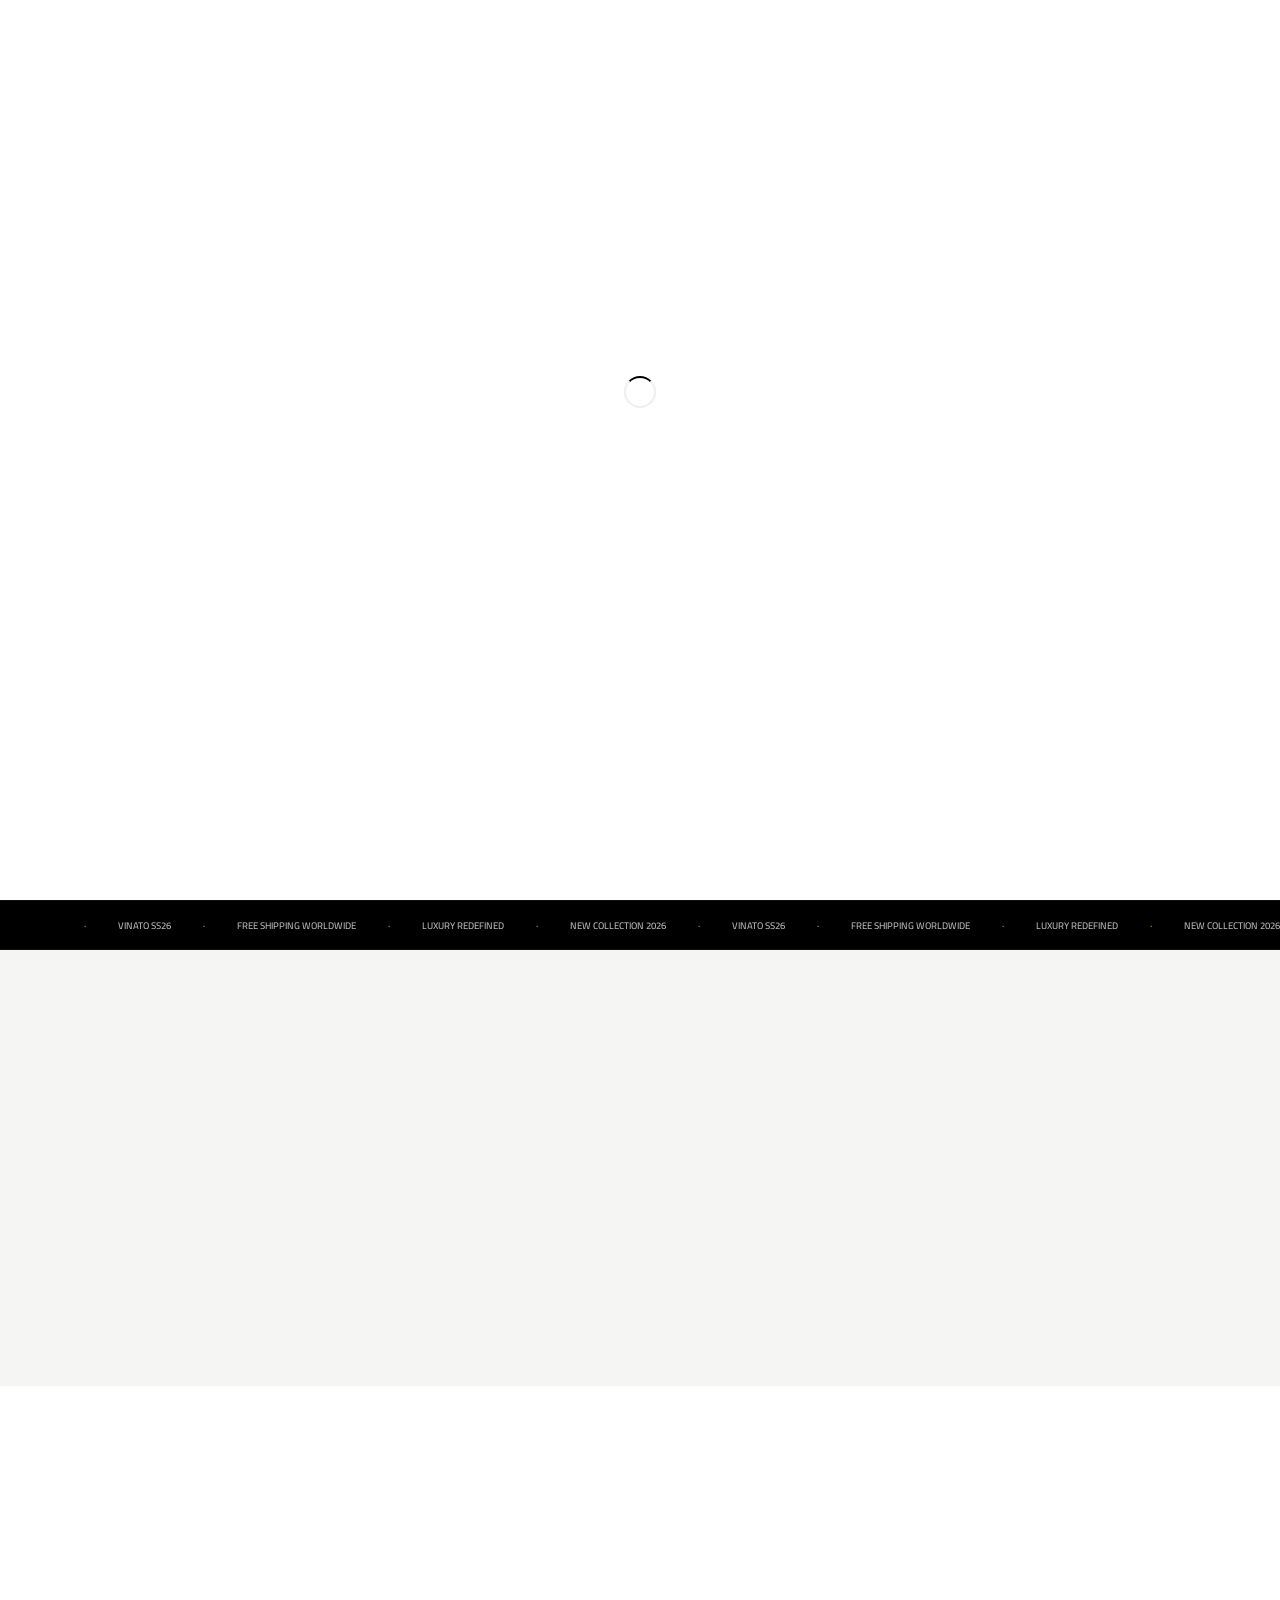
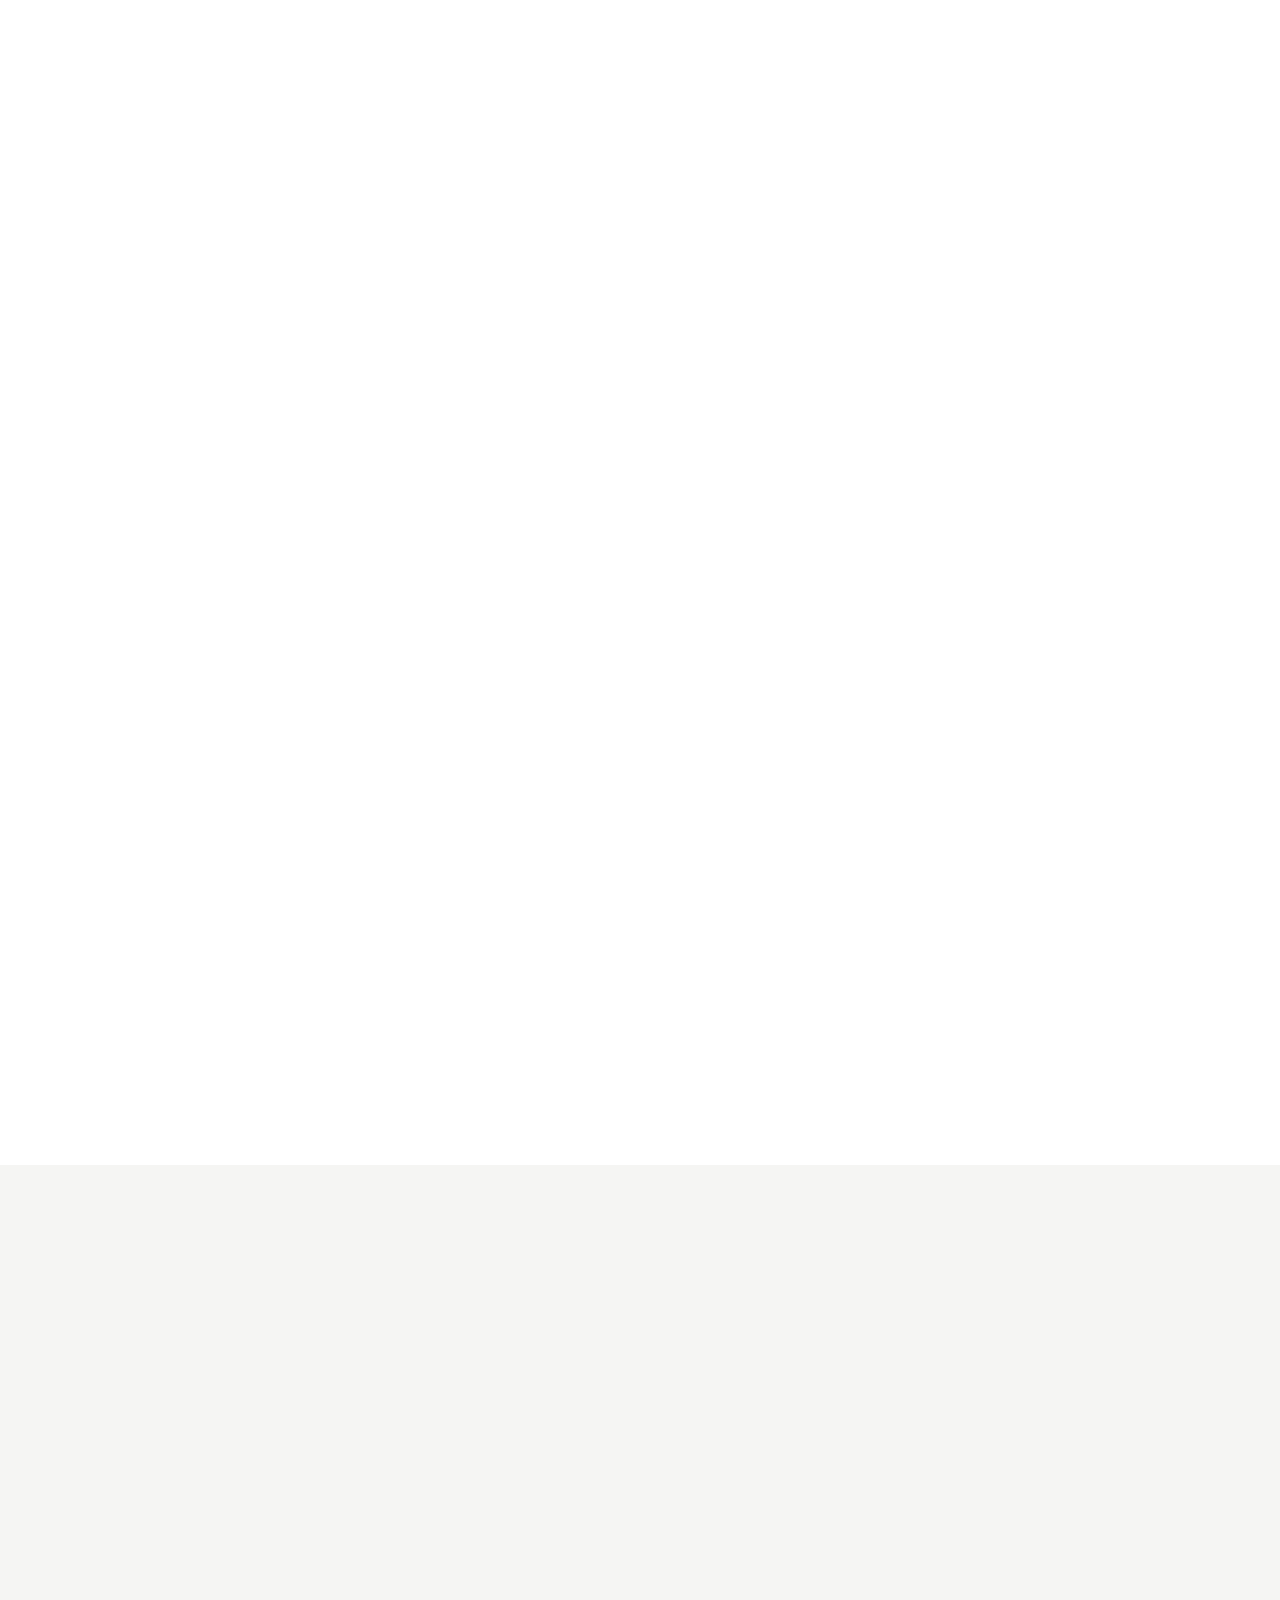
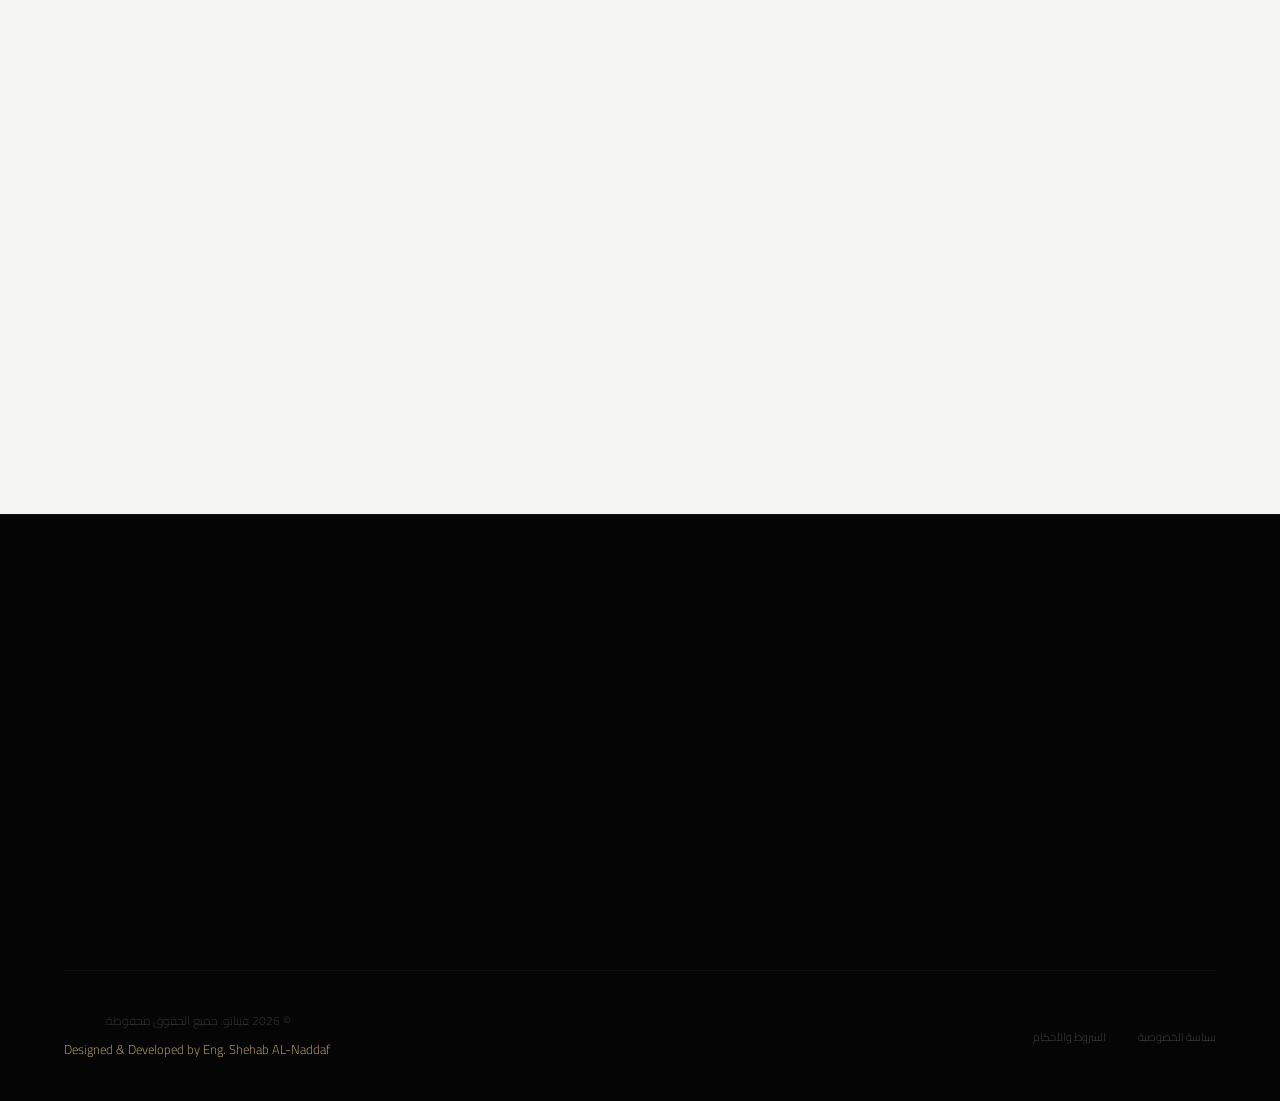
==== store/index.html @ 5a76e4df "fix: global layout improvements, adaptive image support, and navbar refactor" ====
<!DOCTYPE html>
<html lang="en">
<head>
  <meta charset="UTF-8" />
  <meta name="viewport" content="width=device-width, initial-scale=1.0" />
  <meta name="description" content="Vinato — Premium luxury fashion. Discover the new collection of minimalist, elevated wardrobe essentials for men and women." />
  <title>VINATO — Luxury Fashion</title>
  <link rel="preconnect" href="https://fonts.googleapis.com" />
  <link rel="preconnect" href="https://fonts.gstatic.com" crossorigin />
  <link href="https://fonts.googleapis.com/css2?family=Cormorant+Garamond:ital,wght@0,300;0,400;0,600;1,300;1,400&family=Montserrat:wght@300;400;500;600&family=Great+Vibes&family=Cairo:wght@400;500;600;700&display=swap" rel="stylesheet" />
  <link rel="stylesheet" href="css/styles.css" />
  <link rel="preload" as="image" href="images/optimized/hero_bg.webp">
  <style>
    html.lenis { height: auto; }
    .lenis.lenis-smooth { scroll-behavior: auto; }
    .lenis.lenis-smooth [data-lenis-prevent] { overscroll-behavior: contain; }
    .lenis.lenis-stopped { overflow: hidden; }
  </style>
</head>
<body data-barba="wrapper">

  <div class="intro-loader" id="introLoader">
    <div class="intro-spinner"></div>
    <div class="intro-logo">
      <h1 class="handwritten">Vinato</h1>
      <span class="logo-sub">CLOTHING</span>
    </div>
  </div>

  <div class="custom-cursor" id="customCursor"></div>

  <nav class="navbar" id="navbar">
    <div class="nav-inner">
      <div class="nav-links nav-left">
        <a href="/store/index.html" class="nav-link active" data-i18n="nav.home">Home</a>
        <a href="/store/shop.html" class="nav-link" data-i18n="nav.shop">Shop</a>
      </div>
      <a href="/store/index.html" class="nav-logo">VINATO</a>
      <div class="nav-links nav-right">
        <a href="/store/lookbook.html" class="nav-link" data-i18n="nav.lookbook">Lookbook</a>
        <a href="#footer" class="nav-link" data-i18n="nav.contact">Contact</a>
        
      </div>
      <button class="lang-toggle" id="langToggle" onclick="toggleLang()" aria-label="Switch language">EN</button><button class="nav-toggle" id="navToggle" aria-label="Toggle menu">
        <span></span><span></span><span></span>
      </button>
    </div>
    <!-- Mobile drawer -->
    <div class="mobile-menu" id="mobileMenu">
      <a href="/store/shop.html?sort=new" class="mobile-link" data-i18n="nav.new_collection">New Collection</a>
      <div class="mobile-dropdown">
        <button class="mobile-link mobile-dropdown-btn"><span data-i18n="nav.men">Men</span> <span>+</span></button>
        <div class="mobile-dropdown-content">
          <a href="/store/shop.html?gender=men&cat=jackets" data-i18n="nav.men.jackets">Jackets</a>
          <a href="/store/shop.html?gender=men&cat=shirts" data-i18n="nav.men.shirts">Shirts</a>
          <a href="/store/shop.html?gender=men&cat=sweaters" data-i18n="nav.men.sweaters">Sweaters</a>
          <a href="/store/shop.html?gender=men&cat=pants" data-i18n="nav.men.pants">Pants</a>
          <a href="/store/shop.html?gender=men&cat=suits" data-i18n="nav.men.suits">Suits</a>
          <a href="/store/shop.html?gender=men&cat=accessories" data-i18n="nav.men.accessories">Accessories</a>
          <a href="/store/shop.html?gender=men&cat=pajamas" data-i18n="nav.men.pajamas">Pajamas</a>
          <a href="/store/shop.html?gender=men&cat=underwear" data-i18n="nav.men.underwear">Underwear</a>
          <a href="/store/shop.html?gender=men&cat=shoes" data-i18n="nav.men.boots">Boots</a>
        </div>
      </div>
      <div class="mobile-dropdown">
        <button class="mobile-link mobile-dropdown-btn"><span data-i18n="nav.women">Women</span> <span>+</span></button>
        <div class="mobile-dropdown-content">
          <a href="/store/shop.html?gender=women&cat=jackets" data-i18n="nav.women.jackets">Jackets</a>
          <a href="/store/shop.html?gender=women&cat=shirts" data-i18n="nav.women.shirts">Shirts</a>
          <a href="/store/shop.html?gender=women&cat=sweaters" data-i18n="nav.women.sweaters">Sweaters</a>
          <a href="/store/shop.html?gender=women&cat=pants" data-i18n="nav.women.pants">Pants</a>
          <a href="/store/shop.html?gender=women&cat=dresses" data-i18n="nav.women.dresses">Dresses</a>
          <a href="/store/shop.html?gender=women&cat=accessories" data-i18n="nav.women.accessories">Accessories</a>
          <a href="/store/shop.html?gender=women&cat=pajamas" data-i18n="nav.women.pajamas">Pajamas</a>
          <a href="/store/shop.html?gender=women&cat=underwear" data-i18n="nav.women.underwear">Underwear</a>
          <a href="/store/shop.html?gender=women&cat=shoes" data-i18n="nav.women.boots">Boots</a>
        </div>
      </div>
      <a href="/store/shop.html?sale=true" class="mobile-link" style="color: var(--gold);" data-i18n="nav.sale">Sale</a>
      <a href="/store/lookbook.html" class="mobile-link" data-i18n="nav.lookbook">Lookbook</a>
      <a href="#footer" class="mobile-link" data-i18n="nav.contact">Contact</a>
    </div>
  </nav>

  <main data-barba="container" data-barba-namespace="home">

  <section class="hero" id="hero">
    <div class="hero-bg" style="background-image: url('images/optimized/hero_unisex.png.webp');"></div>
    <div class="hero-overlay"></div>
    <div class="hero-content">
      <div class="hero-logo reveal-up">VINATO</div>
      <p class="hero-tagline reveal-up delay-1" data-i18n="footer.tagline">Where Silence Meets Style</p>
    </div>
    <div class="hero-scroll-hint">
      <span class="scroll-label" data-i18n="scroll">SCROLL</span>
      <div class="scroll-line"></div>
    </div>
  </section>

  <div class="marquee-wrap">
    <div class="marquee-track">
      <span>NEW COLLECTION 2026</span><span class="dot">·</span>
      <span>LUXURY REDEFINED</span><span class="dot">·</span>
      <span>FREE SHIPPING WORLDWIDE</span><span class="dot">·</span>
      <span>VINATO SS26</span><span class="dot">·</span>
      <span>NEW COLLECTION 2026</span><span class="dot">·</span>
      <span>LUXURY REDEFINED</span><span class="dot">·</span>
      <span>FREE SHIPPING WORLDWIDE</span><span class="dot">·</span>
      <span>VINATO SS26</span><span class="dot">·</span>
    </div>
  </div>

  <section class="section collection-section" id="new-collection">
    <div class="section-header reveal-up">
      <span class="section-label" data-i18n="section.ss26">SS 2026</span>
      <h2 class="section-title" data-i18n="section.new_collection">New Collection</h2>
      <p class="section-desc" data-i18n="section.new_desc">Stripped of excess. Refined by purpose. Pieces built for those who speak through silence.</p>
    </div>
    <div class="collection-grid" id="collectionGrid">
      <!-- Dynamic featured products will be loaded here -->
    </div>
    </div>
  </section>

  <section class="editorial-split" id="editorialSection">
    <div class="editorial-image reveal-left" id="editorialImageWrap">
      <img src="images/optimized/hero_bg.webp" alt="Vinato Editorial" loading="lazy" id="editorialImg" />
      <div class="editorial-img-overlay"></div>
    </div>
    <div class="editorial-text reveal-right">
      <span class="section-label gold" data-i18n="section.philosophy">Our Philosophy</span>
      <h2 class="editorial-title" data-i18n="section.story.title" id="editorialTitle">The Art of<br/><em>Disappearing</em></h2>
      <p class="editorial-body" data-i18n="section.story.body" id="editorialBody">Vinato was born from the belief that true luxury is restraint. Every piece is crafted to whisper — never shout. No logos. No excess.</p>
      <div id="editorialProductInfo" style="display:none; margin:16px 0;">
        <div id="editorialProductName" style="font-family:'Cormorant Garamond',serif; font-size:1.3rem; font-weight:600; margin-bottom:4px;"></div>
        <div id="editorialProductPrice" style="font-size:1rem; color:#d4af37;"></div>
      </div>
      <a href="#" class="btn btn-primary" data-i18n="section.story.btn">Discover Our Story</a>
    </div>
  </section>

  <section class="section best-sellers-section" id="best-sellers">
    <div class="section-header reveal-up">
      <span class="section-label" data-i18n="section.most_loved">Most Loved</span>
      <h2 class="section-title" data-i18n="section.best_sellers">Best Sellers</h2>
    </div>
    <div class="bestsellers-grid" id="bestsellersGrid">
      <a href="shop.html?gender=women&cat=accessories" class="bs-card reveal-up">
        <div class="bs-img-wrap skeleton">
          <img src="images/optimized/best_sellers.webp" data-src="images/optimized/best_sellers.webp" alt="Minimal Leather Tote" class="lazy-image blur-load" loading="lazy">
        </div>
        <div class="bs-info">
          <div><h3 class="bs-name">Minimal Leather Tote</h3><p class="bs-cat">Women / Accessories</p></div>
          <span class="bs-price">$650</span>
        </div>
      </a>
      <a href="shop.html?gender=women&cat=sweaters" class="bs-card reveal-up delay-1">
        <div class="bs-img-wrap"><img src="images/optimized/best_sellers.webp" alt="Cashmere Turtleneck" loading="lazy"/></div>
        <div class="bs-info">
          <div><h3 class="bs-name">Cashmere Turtleneck</h3><p class="bs-cat">Women / Knitwear</p></div>
          <span class="bs-price">$480</span>
        </div>
      </a>
    </div>
  </section>

  <section class="section" id="site-showcase" style="display:none; padding-bottom:0;">
    <div class="section-header reveal-up">
      <span class="section-label gold">Featured Showcase</span>
      <h2 class="section-title">Exclusive Highlights</h2>
    </div>
    <div class="bs-grid" id="showcase-grid"></div>
  </section>

  <section class="section instagram-section" id="instagram">
    <div class="section-header reveal-up">
      <span class="section-label gold" id="instaHandle">@vinatostudio</span>
      <h2 class="section-title" data-i18n="section.follow">Follow Our World</h2>
    </div>
    <div class="instagram-grid">
      <div class="ig-item ig-item--large reveal-left skeleton">
        <img src="images/optimized/instagram_grid.webp" data-src="images/optimized/instagram_grid.webp" alt="Instagram 1" class="lazy-image blur-load" loading="lazy" />
        <div class="ig-overlay"><div class="ig-icon"><svg viewBox="0 0 24 24" fill="none" stroke="currentColor" stroke-width="1.5"><rect x="2" y="2" width="20" height="20" rx="5" ry="5"/><circle cx="12" cy="12" r="5"/><circle cx="17.5" cy="6.5" r="1" fill="currentColor" stroke="none"/></svg></div></div>
      </div>
      <div class="ig-item reveal-up skeleton">
        <img src="images/optimized/instagram_grid.webp" data-src="images/optimized/instagram_grid.webp" alt="Instagram 2" class="lazy-image blur-load" loading="lazy" />
        <div class="ig-overlay"><div class="ig-icon"><svg viewBox="0 0 24 24" fill="none" stroke="currentColor" stroke-width="1.5"><rect x="2" y="2" width="20" height="20" rx="5" ry="5"/><circle cx="12" cy="12" r="5"/></svg></div></div>
      </div>
      <div class="ig-item reveal-right skeleton">
        <img src="images/optimized/instagram_grid.webp" data-src="images/optimized/instagram_grid.webp" alt="Instagram 3" class="lazy-image blur-load" loading="lazy" />
        <div class="ig-overlay"><div class="ig-icon"><svg viewBox="0 0 24 24" fill="none" stroke="currentColor" stroke-width="1.5"><rect x="2" y="2" width="20" height="20" rx="5" ry="5"/><circle cx="12" cy="12" r="5"/></svg></div></div>
      </div>
    </div>
  </section>


  <footer class="footer" id="footer">
    <div class="footer-centered-wrap">
      <div class="footer-brand reveal-up">
        <div class="footer-logo">VINATO</div>
        <p class="footer-tagline" data-i18n="footer.tagline">Where Silence Meets Style</p>
        
        <div class="footer-contact-info">
          <a href="tel:+12125551234" class="footer-dynamic-phone" id="footerPhone">+1 (212) 555-1234</a>
          <span class="dot">·</span>
          <a href="mailto:hello@vinato.com" class="footer-link">hello@vinato.com</a>
        </div>

        <div class="social-links">
          <a href="https://www.instagram.com" target="_blank" rel="noopener" aria-label="Instagram" class="social-link" id="footerInsta">
            <svg viewBox="0 0 24 24" fill="none" stroke="currentColor" stroke-width="1.5"><rect x="2" y="2" width="20" height="20" rx="5" ry="5"/><circle cx="12" cy="12" r="5"/><circle cx="17.5" cy="6.5" r="1" fill="currentColor" stroke="none"/></svg>
          </a>
          <a href="https://wa.me/+12125551234" target="_blank" rel="noopener" aria-label="WhatsApp" class="social-link" id="footerWhatsapp">
            <svg viewBox="0 0 24 24" fill="none" stroke="currentColor" stroke-width="1.5"><path d="M17.472 14.382c-.297-.149-1.758-.867-2.03-.967-.273-.099-.471-.148-.67.15-.197.297-.767.966-.94 1.164-.173.199-.347.223-.644.075-.297-.15-1.255-.463-2.39-1.475-.883-.788-1.48-1.761-1.653-2.059-.173-.297-.018-.458.13-.606.134-.133.298-.347.446-.52.149-.174.198-.298.298-.497.099-.198.05-.371-.025-.52-.075-.149-.669-1.612-.916-2.207-.242-.579-.487-.5-.669-.51-.173-.008-.371-.01-.57-.01-.198 0-.52.074-.792.372-.272.297-1.04 1.016-1.04 2.479 0 1.462 1.065 2.875 1.213 3.074.149.198 2.096 3.2 5.077 4.487.709.306 1.262.489 1.694.625.712.227 1.36.195 1.871.118.571-.085 1.758-.719 2.006-1.413.248-.694.248-1.289.173-1.413-.074-.124-.272-.198-.57-.347m-5.421 7.403h-.004a9.87 9.87 0 01-5.031-1.378l-.361-.214-3.741.982.998-3.648-.235-.374a9.86 9.86 0 01-1.51-5.26c.001-5.45 4.436-9.884 9.888-9.884 2.64 0 5.122 1.03 6.988 2.898a9.825 9.825 0 012.893 6.994c-.003 5.45-4.437 9.884-9.885 9.884m8.413-18.297A11.815 11.815 0 0012.05 0C5.414 0 .015 5.398 0 12.032c0 2.119.554 4.188 1.604 6.046l-1.706 6.234 6.377-1.673a11.815 11.815 0 005.772 1.503h.005c6.635 0 12.034-5.399 12.036-12.033.001-3.214-1.25-6.234-3.52-8.509z"/></svg>
          </a>
        </div>

      </div>
    </div>
    <div class="footer-bottom">
      <div class="footer-copy-wrap">
        <p class="footer-copy" data-i18n="footer.rights">© 2026 Vinato. All rights reserved.</p>
        <p class="footer-credit" style="color:#c6a87c; font-size:0.8rem; margin-top:8px;">Designed & Developed by Eng. Shehab AL-Naddaf</p>
      </div>
      <div class="footer-legal">
        <a href="privacy-policy.html" class="footer-legal-link" data-i18n="footer.privacy">Privacy Policy</a>
        <a href="terms-of-service.html" class="footer-legal-link" data-i18n="footer.terms">Terms of Service</a>
      </div>
    </div>
  </footer>
  </main>

  <div class="modal-overlay hidden" id="quickViewModal">
    <div class="modal qv-modal">
      <div class="modal-header"><h3 id="qvTitle">Product Name</h3><button class="btn-icon" id="closeQuickView">×</button></div>
      <div class="modal-body qv-body">
        <div class="qv-image"><img src="" alt="Product" id="qvImg"></div>
        <div class="qv-details"><p class="qv-price" id="qvPrice">$0.00</p><a href="/store/product.html" class="btn btn-outline-dark">View Details</a></div>
      </div>
    </div>
  </div>

  <script src="https://cdn.jsdelivr.net/gh/studio-freight/lenis@1.0.19/bundled/lenis.min.js"></script>
  <script src="https://cdnjs.cloudflare.com/ajax/libs/gsap/3.12.2/gsap.min.js"></script>
  <script src="https://cdnjs.cloudflare.com/ajax/libs/gsap/3.12.2/ScrollTrigger.min.js"></script>
  <script src="https://unpkg.com/@barba/core"></script>
  <script src="https://unpkg.com/@barba/prefetch"></script>
  <script src="https://cdn.jsdelivr.net/npm/@supabase/supabase-js@2"></script>
  <script>
    const SUPABASE_URL = 'https://rjjwznbpdjjhsckzazid.supabase.co';
    const SUPABASE_KEY = 'sb_publishable_-9AD0IOVFUNKz4IRm_g-MQ_2qLZ8kiS';
    window.supabase = supabase.createClient(SUPABASE_URL, SUPABASE_KEY);
  </script>
  <script src="js/i18n.js"></script>
  <script src="js/animations.js"></script>
  <script>
    // Load dynamic settings from Supabase
    document.addEventListener('DOMContentLoaded', async () => {
      async function getSiteConfig(key, defaultVal) {
        const { data, error } = await window.supabase.from('site_config').select('value').eq('key', key).single();
        if (error || !data) return defaultVal;
        return data.value;
      }
      
      const { data: settings } = await window.supabase.from('store_settings').select('*').eq('id', 1).single();
      
      // ─── Image Manager Replacements ───
      async function applySiteImageReplacements() {
        try {
          const replacedImages = await getSiteConfig('vinato_replaced_server_files', {});
          const siteConfig = await getSiteConfig('vinato_site_images_config', []);
          
          const showcaseGrid = document.getElementById('showcase-grid');
          const showcaseSection = document.getElementById('site-showcase');
          let hasCustom = false;
          if (showcaseGrid) showcaseGrid.innerHTML = '';

          // 1. Standard Keys Map
          const sectionImgMap = {
            'hero_bg':           '.hero-bg',
            'new_collection':    '#new-collection .product-img, img[src*="new_collection.webp"]',
            'best_sellers':      '#best-sellers .bs-img-wrap img, img[src*="best_sellers.webp"]',
            'instagram_grid':    '#instagram .ig-item img, img[src*="instagram_grid.webp"]',
            'hero_bg_editorial': '#editorialImg, img[src*="hero_bg.webp"]',
            'prod_coat_men':     'img[src*="prod_coat_men.webp"]',
            'prod_dress_silk':    'img[src*="prod_dress_silk.webp"]',
            'prod_knitwear':      'img[src*="prod_knitwear.webp"]',
            'prod_trousers':      'img[src*="prod_trousers.webp"]'
          };

          // 2. Iterate config for replacements, Metadata Updates & Dynamic Showcase
          siteConfig.forEach(img => {
            const url = replacedImages[img.key] || img.path;
            
            // If it's a standard key, apply to CSS selectors and labels
            if (sectionImgMap[img.key]) {
              const selector = sectionImgMap[img.key];
              if (img.key === 'hero_bg') {
                const heroBg = document.querySelector(selector);
                if (heroBg) heroBg.style.backgroundImage = `url('${url}')`;
              } else {
                document.querySelectorAll(selector).forEach(el => {
                  el.src = url;
                  if (el.dataset.src) el.dataset.src = url;
                });
              }

              // --- Dynamic Labels for Standard Sections ---
              if (img.key === 'prod_coat_men') {
                 // Example: find elements that originally said "Structured Overcoat"
                 document.querySelectorAll('.product-name, .bs-name').forEach(nameEl => {
                    if (nameEl.textContent.includes('Overcoat')) nameEl.textContent = img.name;
                 });
                 document.querySelectorAll('.product-price, .bs-price').forEach(priceEl => {
                    if (priceEl.parentElement.textContent.includes('Overcoat') || (priceEl.closest('.bs-info')?.textContent.includes(img.name))) {
                       priceEl.textContent = img.price;
                    }
                 });
              }
              // For simplicity and to match the user's "edit everything" request:
              // We'll target specific IDs or classes if they exist for these sections
              if (img.key === 'hero_bg_editorial') {
                const edName = document.getElementById('editorialProductName');
                const edPrice = document.getElementById('editorialProductPrice');
                if (edName) edName.textContent = img.name;
                if (edPrice) edPrice.textContent = img.price;
              }
            }
            
            // If it's a custom key, add to showcase
            if (img.key.startsWith('custom_img_')) {
              hasCustom = true;
              const card = `
                <div class="bs-card reveal-up" style="opacity:1; visibility:visible;">
                  <div class="bs-img-wrap" style="aspect-ratio:3/4; overflow:hidden;">
                    <img src="${url}" alt="${img.name}" style="width:100%; height:100%; object-fit:cover;" loading="lazy"/>
                  </div>
                  <div class="bs-info">
                    <div><h3 class="bs-name">${img.name}</h3><p class="bs-cat">${img.location}</p></div>
                    <span class="bs-price">${img.price}</span>
                  </div>
                </div>
              `;
              if (showcaseGrid) showcaseGrid.insertAdjacentHTML('beforeend', card);
            }
          });

          if (showcaseSection) showcaseSection.style.display = hasCustom ? 'block' : 'none';
          if (window.ScrollTrigger) ScrollTrigger.refresh();
        } catch(e) { console.warn("Image replacement failed", e); }
      }

      await applySiteImageReplacements();

      const phoneEl = document.getElementById('footerPhone');
      const instaEl = document.getElementById('footerInsta');
      const instaHandle = document.getElementById('instaHandle');

      if (settings) {
        if (settings.phone && phoneEl) {
          phoneEl.textContent = settings.phone;
          phoneEl.href = `tel:${settings.phone.replace(/\D/g, '')}`;
        }
        if (settings.instagram && instaEl) {
          instaEl.href = settings.instagram;
          const handle = settings.instagram.split('/').filter(Boolean).pop();
          if (handle && instaHandle) instaHandle.textContent = `@${handle}`;
        }
      }

      async function loadDynamicProducts() {
        const { data: products, error } = await window.supabase.from('products').select('*').eq('status', 'Published');
        if (error || !products) return;

        const lang = (window.VinI18n && window.VinI18n.lang) || 'ar';
        const getName = p => lang === 'ar' ? p.name_ar : p.name_en;
        const getCat  = p => p.category; // Simple category slug

        // ── Featured / collection grid ──
        const featured = products.filter(p => (p.placement || []).includes('homepage_featured'));
        const collectionGrid = document.getElementById('collectionGrid');
        if (collectionGrid && featured.length > 0) {
          collectionGrid.innerHTML = '';
          featured.forEach(prod => {
            const card = document.createElement('div');
            card.className = 'product-card reveal-up';
            card.setAttribute('data-sort', prod.sort);
            const mainImg = prod.images?.[0] || '';
            card.innerHTML = `
              <a href="product.html?id=${prod.id}" style="text-decoration:none; color:inherit; display:block;">
                <div class="product-img-wrap">
                  <img src="${mainImg}" alt="${getName(prod)}" class="product-img" loading="lazy"/>
                  <div class="product-overlay"></div>
                  ${prod.badge || '' ? `<span class="badge">${prod.badge}</span>` : ''}
                </div>
                <div class="product-info">
                  <h3 class="product-name">${getName(prod)}</h3>
                  <p class="product-sub">${getCat(prod)}</p>
                  <div class="product-price-row">
                    <span>
                      ${prod.compare_price && prod.compare_price > prod.price ? `<span class="product-compare-price">$${prod.compare_price}</span>` : ''}
                      <span class="product-price">$${prod.price}</span>
                    </span>
                    <button class="add-btn">+</button>
                  </div>
                </div>
              </a>
            `;
            collectionGrid.appendChild(card);
          });
        }

        // ── Editorial section ──
        const editorialProd = published.find(p => (p.placement || []).includes('homepage_editorial'));
        if (editorialProd) {
          const mainImg = editorialProd.colors?.[0]?.images?.[0];
          if (mainImg) {
            const editImg = document.getElementById('editorialImg');
            if (editImg) editImg.src = mainImg;
          }
          const nameEl = document.getElementById('editorialProductName');
          const priceEl = document.getElementById('editorialProductPrice');
          const infoEl = document.getElementById('editorialProductInfo');
          if (nameEl && priceEl && infoEl) {
            nameEl.textContent = getName(editorialProd);
            priceEl.textContent = `$${editorialProd.price}`;
            infoEl.style.display = 'block';
          }
        }

        // ── Best Sellers section ──
        const bestsellerProds = published.filter(p => (p.placement || []).includes('homepage_bestseller'));
        const bsGrid = document.getElementById('bestsellersGrid');
        if (bsGrid && bestsellerProds.length > 0) {
          bestsellerProds.forEach(prod => {
            const mainImg = prod.colors?.[0]?.images?.[0] || '';
            const card = document.createElement('a');
            card.href = 'shop.html';
            card.className = 'bs-card reveal-up';
            card.innerHTML = `
              <div class="bs-img-wrap skeleton">
                <img src="${mainImg}" alt="${getName(prod)}" loading="lazy">
              </div>
              <div class="bs-info">
                <div><h3 class="bs-name">${getName(prod)}</h3><p class="bs-cat">${getCat(prod)}</p></div>
                <span class="bs-price">$${prod.price}</span>
              </div>
            `;
            bsGrid.prepend(card);
          });
        }
        
        applyImageReplacements(); // Sync any replaced server images to the homepage
      }
    });
  </script>
</body>
</html>
---- store/css/styles.css ----
/* ═══════════════════════════════════════════════
   VINATO — styles.css
   Premium Luxury Fashion Landing Page
═══════════════════════════════════════════════ */

/* ─── CSS Variables ─── */
:root {
  --black:   #000000;
  --white:   #ffffff;
  --gold:    #d4af37;
  --gold-lt: #e8d06a;
  --off-white: #f5f5f3;
  --gray:    #888888;
  --gray-lt: #cccccc;
  --gray-dk: #333333;

  --font-serif: 'Cormorant Garamond', Georgia, serif;
  --font-sans:  'Montserrat', sans-serif;

  --transition: 0.6s cubic-bezier(0.25, 0.46, 0.45, 0.94);
  --transition-fast: 0.3s cubic-bezier(0.25, 0.46, 0.45, 0.94);

  --nav-h: 72px;
}

/* ─── Reset & Base ─── */
*, *::before, *::after {
  margin: 0;
  padding: 0;
  box-sizing: border-box;
}

html {
  scroll-behavior: smooth;
  font-size: 16px;
  overscroll-behavior-y: none;
  background-color: var(--white);
  max-width: 100%;
  overflow-x: hidden;
}

body {
  background: var(--white);
  color: var(--black);
  font-family: var(--font-sans);
  font-weight: 300;
  line-height: 1.7;
  max-width: 100%;
  overflow-x: hidden;
  position: relative;
}

img {
  display: block;
  width: 100%;
  height: 100%;
  object-fit: cover;
}

a {
  text-decoration: none;
  color: inherit;
}

ul { list-style: none; }

/* ─── Scroll-reveal states ─── */
.reveal-up,
.reveal-left,
.reveal-right {
  opacity: 0;
  transition: opacity 0.4s var(--transition), transform 0.4s var(--transition);
}
.reveal-up    { transform: translateY(50px); }
.reveal-left  { transform: translateX(-60px); }
.reveal-right { transform: translateX(60px); }

.reveal-up.visible,
.reveal-left.visible,
.reveal-right.visible {
  opacity: 1;
  transform: translate(0, 0);
}

.delay-1 { transition-delay: 0.15s; }
.delay-2 { transition-delay: 0.30s; }
.delay-3 { transition-delay: 0.45s; }

/* ─── Buttons ─── */
.btn {
  display: inline-block;
  font-family: var(--font-sans);
  font-size: 0.7rem;
  font-weight: 600;
  letter-spacing: 0.18em;
  text-transform: uppercase;
  padding: 14px 36px;
  cursor: pointer;
  border: none;
  transition: all var(--transition-fast);
  position: relative;
  overflow: hidden;
}

.btn::after {
  content: '';
  position: absolute;
  inset: 0;
  background: rgba(255,255,255,0.08);
  transform: scaleX(0);
  transform-origin: right;
  transition: transform 0.4s ease;
}
.btn:hover::after { transform: scaleX(1); transform-origin: left; }

.btn-primary {
  background: var(--gold);
  color: var(--black);
}
.btn-primary:hover { background: var(--gold-lt); }

.btn-outline {
  background: transparent;
  color: var(--white);
  border: 1px solid rgba(255,255,255,0.6);
}
.btn-outline:hover {
  background: rgba(255,255,255,0.1);
  border-color: var(--white);
}

.btn-outline-dark {
  background: transparent;
  color: var(--black);
  border: 1px solid var(--black);
}
.btn-outline-dark:hover {
  background: var(--black);
  color: var(--white);
}

/* ─── Section Helpers ─── */
.section {
  padding: 100px 5%;
}

.section-header {
  text-align: center;
  max-width: 600px;
  margin: 0 auto 64px;
}

.section-label {
  display: block;
  font-family: var(--font-sans);
  font-size: 0.65rem;
  font-weight: 600;
  letter-spacing: 0.25em;
  text-transform: uppercase;
  color: var(--gray);
  margin-bottom: 16px;
}

.section-label.gold { color: var(--gold); }

.section-title {
  font-family: var(--font-serif);
  font-size: clamp(2.2rem, 5vw, 3.8rem);
  font-weight: 300;
  letter-spacing: -0.01em;
  line-height: 1.1;
  margin-bottom: 20px;
}

.section-desc {
  font-family: var(--font-sans);
  font-size: 0.85rem;
  color: var(--gray);
  letter-spacing: 0.02em;
}

.section-cta {
  text-align: center;
  margin-top: 56px;
}

/* ═══════════════════════════════════════════════
   NAVIGATION
═══════════════════════════════════════════════ */
.navbar {
  position: fixed;
  top: 0;
  left: 0;
  right: 0;
  z-index: 1000;
  transition: background var(--transition-fast), backdrop-filter var(--transition-fast);
}

.navbar.scrolled {
  background: rgba(0,0,0,0.92);
  backdrop-filter: blur(8px);
  -webkit-backdrop-filter: blur(8px);
  will-change: transform, background-color;
}

.nav-inner {
  display: grid;
  grid-template-columns: 1fr auto 1fr;
  align-items: center;
  height: var(--nav-h);
  padding: 0 5%;
  position: relative;
}

.nav-logo {
  font-family: var(--font-serif);
  font-size: 1.5rem;
  font-weight: 400;
  letter-spacing: 0.3em;
  color: var(--white);
  transition: color var(--transition-fast);
  text-align: center;
  grid-column: 2;
}

/* Make logo black on light pages when not scrolled */
.shop-page .navbar:not(.scrolled) .nav-logo,
.product-page .navbar:not(.scrolled) .nav-logo,
.lookbook-page .navbar:not(.scrolled) .nav-logo {
  color: var(--black);
}

.nav-logo:hover { color: var(--gold); }

.nav-links {
  display: flex;
  gap: 36px;
}

.nav-link {
  font-family: var(--font-sans);
  font-size: 0.65rem;
  font-weight: 500;
  letter-spacing: 0.2em;
  text-transform: uppercase;
  color: rgba(255,255,255,0.75);
  transition: color var(--transition-fast);
  position: relative;
}

.nav-link::after {
  content: '';
  position: absolute;
  bottom: -3px;
  left: 0;
  width: 0;
  height: 1px;
  background: var(--gold);
  transition: width var(--transition-fast);
}
.nav-link:hover { color: var(--white); }
.nav-link:hover::after { width: 100%; }

/* Navbar Dropdowns */
.nav-dropdown {
  position: relative;
  display: inline-block;
  padding: 10px 0; /* Creates hover bridge */
}
.dropdown-content {
  position: absolute;
  top: 100%;
  left: 0;
  background-color: var(--white);
  min-width: 220px;
  box-shadow: 0 10px 30px rgba(0,0,0,0.05);
  display: flex;
  flex-direction: column;
  opacity: 0;
  visibility: hidden;
  transform: translateY(10px);
  transition: all 0.3s ease;
  z-index: 1000;
  padding: 16px 0;
}
.nav-dropdown:hover .dropdown-content {
  opacity: 1;
  visibility: visible;
  transform: translateY(0);
}
.dropdown-content a {
  color: var(--black);
  padding: 12px 24px;
  text-decoration: none;
  font-family: var(--font-sans);
  font-size: 0.75rem;
  letter-spacing: 0.1em;
  text-transform: uppercase;
  transition: background 0.3s, padding-left 0.3s;
}
.dropdown-content a:hover {
  background-color: var(--bg-light);
  padding-left: 32px;
}

.nav-toggle {
  display: none;
  flex-direction: column;
  gap: 5px;
  background: none;
  border: none;
  cursor: pointer;
  padding: 4px;
}
.nav-toggle span {
  display: block;
  width: 24px;
  height: 1px;
  background: var(--white);
  transition: all 0.3s ease;
}

/* Toggle color on white pages */
.shop-page .navbar:not(.scrolled) .nav-toggle span,
.product-page .navbar:not(.scrolled) .nav-toggle span,
.lookbook-page .navbar:not(.scrolled) .nav-toggle span {
  background: var(--black);
}

.mobile-menu {
  position: fixed;
  top: 0;
  left: 0;
  width: 100%;
  height: 100vh;
  display: flex;
  flex-direction: column;
  background: rgba(0,0,0,0.98);
  padding: 100px 5% 40px;
  gap: 20px;
  transform: translateY(-100%);
  opacity: 0;
  pointer-events: none;
  transition: all 0.5s cubic-bezier(0.19, 1, 0.22, 1);
  z-index: 999;
}

.mobile-menu.open {
  transform: translateY(0);
  opacity: 1;
  pointer-events: all;
}

.mobile-link {
  font-family: var(--font-sans);
  font-size: 0.75rem;
  font-weight: 500;
  letter-spacing: 0.2em;
  text-transform: uppercase;
  color: rgba(255,255,255,0.8);
  padding: 10px 0;
  border-bottom: 1px solid rgba(255,255,255,0.08);
}

/* ═══════════════════════════════════════════════
   HERO
═══════════════════════════════════════════════ */
.hero {
  position: relative;
  height: 100svh;
  min-height: 600px;
  display: flex;
  align-items: center;
  justify-content: center;
  overflow: hidden;
}

.hero-bg {
  position: absolute;
  top: 0;
  left: 0;
  right: 0;
  bottom: 0;
  background-size: cover;
  background-position: center top !important; /* Force Start from top to show faces */
  background-repeat: no-repeat;
  will-change: transform;
}

.hero-bg.loaded { transform: scale(1); }

.hero-overlay {
  position: absolute;
  inset: 0;
  background: linear-gradient(
    180deg,
    rgba(0,0,0,0.35) 0%,
    rgba(0,0,0,0.55) 50%,
    rgba(0,0,0,0.75) 100%
  );
}

.hero-content {
  position: relative;
  z-index: 2;
  text-align: center;
  padding: 0 20px;
}

.hero-logo {
  font-family: var(--font-serif);
  font-size: clamp(3.5rem, 12vw, 9rem);
  font-weight: 300;
  letter-spacing: 0.35em;
  color: var(--white);
  line-height: 1;
  margin-bottom: 16px;
}

.hero-tagline {
  font-family: var(--font-serif);
  font-style: italic;
  font-size: clamp(1rem, 2.5vw, 1.5rem);
  color: var(--gold);
  letter-spacing: 0.15em;
  margin-bottom: 8px;
}

.hero-sub {
  font-family: var(--font-sans);
  font-size: 0.65rem;
  font-weight: 500;
  letter-spacing: 0.35em;
  text-transform: uppercase;
  color: rgba(255,255,255,0.6);
  margin-bottom: 48px;
}

.hero-buttons {
  display: flex;
  gap: 16px;
  justify-content: center;
  flex-wrap: wrap;
}

.hero-scroll-hint {
  position: absolute;
  bottom: 36px;
  left: 50%;
  transform: translateX(-50%);
  z-index: 2;
  display: flex;
  flex-direction: column;
  align-items: center;
  gap: 10px;
  animation: fadeInUp 1s 2s both;
}

.scroll-label {
  font-family: var(--font-sans);
  font-size: 0.55rem;
  font-weight: 600;
  letter-spacing: 0.3em;
  color: rgba(255,255,255,0.5);
}

.scroll-line {
  width: 1px;
  height: 48px;
  background: linear-gradient(to bottom, rgba(255,255,255,0.5), transparent);
  animation: scrollPulse 2s ease-in-out infinite;
}

@keyframes scrollPulse {
  0%, 100% { transform: scaleY(1); opacity: 0.5; }
  50% { transform: scaleY(1.3); opacity: 1; }
}

@keyframes fadeInUp {
  from { opacity: 0; transform: translateX(-50%) translateY(20px); }
  to   { opacity: 1; transform: translateX(-50%) translateY(0); }
}

/* ═══════════════════════════════════════════════
   MARQUEE
═══════════════════════════════════════════════ */
.marquee-wrap {
  overflow: hidden;
  background: var(--black);
  padding: 16px 0;
  border-top: 1px solid #111;
  border-bottom: 1px solid #111;
}

.marquee-track {
  display: flex;
  gap: 32px;
  white-space: nowrap;
  animation: marquee 25s linear infinite;
}

.marquee-track span {
  font-family: var(--font-sans);
  font-size: 0.6rem;
  font-weight: 600;
  letter-spacing: 0.25em;
  text-transform: uppercase;
  color: rgba(255,255,255,0.7);
  flex-shrink: 0;
}

.marquee-track .dot {
  color: var(--gold);
}

@keyframes marquee {
  from { transform: translateX(0); }
  to   { transform: translateX(-50%); }
}

/* ═══════════════════════════════════════════════
   COLLECTION GRID
═══════════════════════════════════════════════ */
.collection-section {
  background: var(--off-white);
}

.collection-grid {
  display: grid;
  grid-template-columns: repeat(3, 1fr);
  gap: 24px;
  max-width: 1400px;
  margin: 0 auto;
}

.product-card {
  background: var(--white);
  cursor: pointer;
}

.product-img-wrap {
  position: relative;
  overflow: hidden;
  background-color: #f7f7f7;
  aspect-ratio: auto;
  min-height: 400px;
}

.product-img {
  width: 100%;
  height: 100%;
  object-fit: cover;
  transition: transform 0.3s var(--ease-out), 
              opacity 0.3s var(--ease-out);
}

.product-img-secondary {
  position: absolute;
  top: 0;
  left: 0;
  width: 100%;
  height: 100%;
  object-fit: cover;
  opacity: 0;
  transform: scale(1.05);
  transition: opacity 0.3s var(--ease-out), transform 0.3s var(--ease-out);
}

.product-card:hover .product-img {
  transform: scale(1.05);
  opacity: 0;
}

.product-card:hover .product-img-secondary {
  opacity: 1;
  transform: scale(1);
}

/* Skeleton & Blur-up Loading */
.skeleton {
  position: relative;
  overflow: hidden;
  background-color: var(--skeleton-gray);
}

.skeleton::after {
  content: "";
  position: absolute;
  top: 0;
  left: 0;
  width: 100%;
  height: 100%;
  background: linear-gradient(
    90deg,
    transparent,
    rgba(255, 255, 255, 0.4),
    transparent
  );
  transform: translateX(-100%);
  animation: shimmer 1.5s infinite;
}

@keyframes shimmer {
  100% { transform: translateX(100%); }
}

.blur-load {
  filter: blur(10px);
  transition: filter 0.3s ease-out, opacity 0.3s ease-out;
}

.blur-load.loaded {
  filter: blur(0);
}

.lazy-image {
  opacity: 0;
  transition: opacity 0.6s ease;
}

.lazy-image.loaded {
  opacity: 1;
}

.product-overlay {
  position: absolute;
  inset: 0;
  background: rgba(0,0,0,0.4);
  display: flex;
  align-items: center;
  justify-content: center;
  opacity: 0;
  transition: opacity var(--transition-fast);
}

.product-card:hover .product-overlay {
  opacity: 1;
}

.quick-view-btn {
  font-family: var(--font-sans);
  font-size: 0.65rem;
  font-weight: 600;
  letter-spacing: 0.2em;
  text-transform: uppercase;
  background: var(--white);
  color: var(--black);
  border: none;
  padding: 12px 28px;
  cursor: pointer;
  transition: all var(--transition-fast);
}

.quick-view-btn:hover {
  background: var(--gold);
}

.badge {
  position: absolute;
  top: 16px;
  left: 16px;
  font-family: var(--font-sans);
  font-size: 0.55rem;
  font-weight: 700;
  letter-spacing: 0.2em;
  text-transform: uppercase;
  background: var(--gold);
  color: var(--black);
  padding: 4px 10px;
}

.product-info {
  padding: 20px 20px 24px;
}

.product-name {
  font-family: var(--font-serif);
  font-size: 1.15rem;
  font-weight: 400;
  margin-bottom: 4px;
}

.product-sub {
  font-size: 0.7rem;
  color: var(--gray);
  letter-spacing: 0.08em;
  margin-bottom: 16px;
}

.product-price-row {
  display: flex;
  align-items: center;
  justify-content: space-between;
}

.product-price {
  font-family: var(--font-serif);
  font-size: 1.1rem;
  font-weight: 400;
}

.product-compare-price {
  font-size: 0.95rem;
  color: #999;
  text-decoration: line-through;
  margin-right: 8px;
}

.add-btn {
  width: 32px;
  height: 32px;
  border: 1px solid var(--black);
  background: transparent;
  cursor: pointer;
  font-size: 1.2rem;
  font-weight: 300;
  display: flex;
  align-items: center;
  justify-content: center;
  transition: all var(--transition-fast);
}

.add-btn:hover {
  background: var(--black);
  color: var(--white);
}

/* ═══════════════════════════════════════════════
   EDITORIAL SPLIT
═══════════════════════════════════════════════ */
.editorial-split {
  display: grid;
  grid-template-columns: 1fr 1fr;
  min-height: 70vh;
}

.editorial-image {
  position: relative;
  overflow: hidden;
}

.editorial-image img {
  height: 100%;
  transition: transform 0.8s ease;
  will-change: transform;
}

.editorial-split:hover .editorial-image img {
  transform: scale(1.04);
}

.editorial-img-overlay {
  position: absolute;
  inset: 0;
  background: rgba(0,0,0,0.25);
}

.editorial-text {
  background: var(--black);
  padding: 80px 8%;
  display: flex;
  flex-direction: column;
  justify-content: center;
  gap: 24px;
}

.editorial-title {
  font-family: var(--font-serif);
  font-size: clamp(2.5rem, 4vw, 4rem);
  font-weight: 300;
  color: var(--white);
  line-height: 1.1;
}

.editorial-title em {
  color: var(--gold);
  font-style: italic;
}

.editorial-body {
  font-size: 0.85rem;
  color: rgba(255,255,255,0.65);
  line-height: 1.9;
  max-width: 420px;
}

/* ═══════════════════════════════════════════════
   CATEGORY CARDS (ZARA STYLE)
═══════════════════════════════════════════════ */
.category-cards-section {
  padding: 5px;
  background: var(--white);
}

.category-grid {
  display: grid;
  grid-template-columns: 1fr 1fr;
  gap: 5px;
  min-height: 85vh;
}

@media (max-width: 900px) {
  .category-grid {
    grid-template-columns: 1fr;
    grid-template-rows: 60vh 60vh;
  }
}

.cat-card {
  position: relative;
  display: flex;
  flex-direction: column;
  justify-content: flex-end;
  padding: 40px;
  overflow: hidden;
  cursor: pointer;
  text-decoration: none;
  color: var(--white);
}

.cat-img-wrap {
  position: absolute;
  inset: 0;
  z-index: 1;
}

.cat-img-wrap img {
  width: 100%;
  height: 100%;
  object-fit: cover;
  transition: transform 1.2s cubic-bezier(0.25, 0.46, 0.45, 0.94);
  will-change: transform;
}

.cat-card:hover .cat-img-wrap img {
  transform: scale(1.05);
}

.cat-overlay {
  position: absolute;
  inset: 0;
  background: linear-gradient(180deg, rgba(0,0,0,0) 0%, rgba(0,0,0,0.6) 100%);
  transition: opacity 0.5s ease;
}

.cat-card:hover .cat-overlay {
  opacity: 0.8;
}

.cat-content {
  position: relative;
  z-index: 2;
  transform: translateY(20px);
  transition: transform 0.5s ease;
}

.cat-card:hover .cat-content {
  transform: translateY(0);
}

.cat-subtitle {
  font-family: var(--font-sans);
  font-size: 0.65rem;
  letter-spacing: 0.3em;
  text-transform: uppercase;
  color: var(--gold);
  margin-bottom: 8px;
  display: block;
}

.cat-title {
  font-family: var(--font-serif);
  font-size: clamp(2rem, 4vw, 3.5rem);
  font-weight: 300;
  margin-bottom: 24px;
  line-height: 1.1;
}

.cat-links {
  display: flex;
  flex-wrap: wrap;
  gap: 16px;
  opacity: 0;
  transform: translateY(10px);
  transition: all 0.5s ease 0.1s;
}

.cat-card:hover .cat-links {
  opacity: 1;
  transform: translateY(0);
}

.cat-links span {
  font-family: var(--font-sans);
  font-size: 0.75rem;
  letter-spacing: 0.1em;
  text-transform: uppercase;
  padding-bottom: 4px;
  border-bottom: 1px solid rgba(255,255,255,0.3);
  transition: border-color var(--transition-fast);
}

.cat-links span:hover {
  border-color: var(--white);
}

/* ═══════════════════════════════════════════════
   BEST SELLERS
═══════════════════════════════════════════════ */
.best-sellers-section {
  background: var(--white);
}

.bestsellers-grid {
  display: grid;
  grid-template-columns: repeat(4, 1fr);
  gap: 16px;
  max-width: 1400px;
  margin: 0 auto;
}

.bs-card {
  cursor: pointer;
  overflow: hidden;
}

.bs-img-wrap {
  position: relative;
  aspect-ratio: 1;
  overflow: hidden;
}

.bs-img-wrap img {
  transition: transform 0.8s ease;
}

.bs-card:hover .bs-img-wrap img {
  transform: scale(1.08);
}

.bs-overlay {
  position: absolute;
  inset: 0;
  background: rgba(0,0,0,0);
  transition: background var(--transition-fast);
}

.bs-card:hover .bs-overlay {
  background: rgba(0,0,0,0.15);
}

.bs-info {
  padding: 16px 0;
  display: flex;
  align-items: flex-start;
  justify-content: space-between;
  border-top: 1px solid #eee;
}

.bs-name {
  font-family: var(--font-serif);
  font-size: 1rem;
  font-weight: 400;
  margin-bottom: 4px;
}

.bs-cat {
  font-size: 0.65rem;
  font-weight: 500;
  letter-spacing: 0.1em;
  text-transform: uppercase;
  color: var(--gray);
}

.bs-price {
  font-family: var(--font-serif);
  font-size: 1rem;
  white-space: nowrap;
  margin-top: 4px;
}

/* ═══════════════════════════════════════════════
   STATS BAR
═══════════════════════════════════════════════ */
.stats-bar {
  background: var(--black);
  padding: 64px 5%;
  display: flex;
  align-items: center;
  justify-content: center;
  gap: 0;
  flex-wrap: wrap;
}

.stat-item {
  text-align: center;
  padding: 16px 48px;
  flex: 1;
  min-width: 150px;
}

.stat-num {
  font-family: var(--font-serif);
  font-size: clamp(2rem, 5vw, 4rem);
  font-weight: 300;
  color: var(--white);
  line-height: 1;
}

.stat-suffix {
  font-family: var(--font-serif);
  font-size: clamp(1.5rem, 3vw, 2.5rem);
  color: var(--gold);
}

.stat-label {
  font-family: var(--font-sans);
  font-size: 0.62rem;
  font-weight: 500;
  letter-spacing: 0.2em;
  text-transform: uppercase;
  color: rgba(255,255,255,0.45);
  margin-top: 8px;
}

.stat-divider {
  width: 1px;
  height: 60px;
  background: rgba(255,255,255,0.12);
  flex-shrink: 0;
}

/* ═══════════════════════════════════════════════
   INSTAGRAM GALLERY
═══════════════════════════════════════════════ */
.instagram-section {
  background: var(--off-white);
}

.instagram-grid {
  display: grid;
  grid-template-columns: 2fr 1fr 1fr;
  grid-template-rows: auto auto;
  gap: 8px;
  max-width: 1400px;
  margin: 0 auto;
}

.ig-item {
  position: relative;
  overflow: hidden;
  cursor: pointer;
}

.ig-item--large {
  grid-row: 1 / 3;
}

.ig-item img {
  transition: transform 0.7s ease;
}

.ig-item:hover img {
  transform: scale(1.06);
}

.ig-overlay {
  position: absolute;
  inset: 0;
  background: rgba(0,0,0,0);
  display: flex;
  align-items: center;
  justify-content: center;
  transition: background var(--transition-fast);
}

.ig-item:hover .ig-overlay {
  background: rgba(0,0,0,0.45);
}

.ig-icon {
  width: 44px;
  height: 44px;
  color: var(--white);
  opacity: 0;
  transform: scale(0.7);
  transition: all var(--transition-fast);
}

.ig-item:hover .ig-icon {
  opacity: 1;
  transform: scale(1);
}

.ig-icon svg {
  width: 100%;
  height: 100%;
}

/* ═══════════════════════════════════════════════
   NEWSLETTER
═══════════════════════════════════════════════ */
.newsletter-section {
  background: var(--black);
  padding: 100px 5%;
  text-align: center;
}

.newsletter-inner {
  max-width: 560px;
  margin: 0 auto;
}

.newsletter-title {
  font-family: var(--font-serif);
  font-size: clamp(2rem, 5vw, 3.2rem);
  font-weight: 300;
  color: var(--white);
  margin-bottom: 12px;
  margin-top: 12px;
}

.newsletter-sub {
  font-size: 0.82rem;
  color: rgba(255,255,255,0.55);
  margin-bottom: 36px;
}

.newsletter-form {
  display: flex;
  gap: 0;
  max-width: 480px;
  margin: 0 auto 16px;
}

.newsletter-input {
  flex: 1;
  background: rgba(255,255,255,0.06);
  border: 1px solid rgba(255,255,255,0.15);
  border-right: none;
  padding: 14px 20px;
  font-family: var(--font-sans);
  font-size: 0.8rem;
  color: var(--white);
  outline: none;
  transition: border-color var(--transition-fast);
}

.newsletter-input::placeholder { color: rgba(255,255,255,0.3); }
.newsletter-input:focus { border-color: var(--gold); }

.newsletter-btn {
  border-radius: 0;
  white-space: nowrap;
}

.newsletter-note {
  font-size: 0.65rem;
  color: rgba(255,255,255,0.3);
  letter-spacing: 0.05em;
}

/* ═══════════════════════════════════════════════
   FOOTER
═══════════════════════════════════════════════ */
.footer {
  background: #050505;
  border-top: 1px solid #111;
  padding: 100px 5% 40px;
  text-align: center;
}

.footer-centered-wrap {
  max-width: 800px;
  margin: 0 auto 60px;
}

.footer-logo {
  font-family: var(--font-serif);
  font-size: clamp(2rem, 5vw, 3rem);
  font-weight: 300;
  letter-spacing: 0.4em;
  color: var(--white);
  margin-bottom: 16px;
  text-transform: uppercase;
}

.footer-tagline {
  font-family: var(--font-serif);
  font-size: 1rem;
  font-style: italic;
  color: var(--gold);
  margin-bottom: 40px;
  letter-spacing: 0.1em;
}

.footer-contact-info {
  display: flex;
  align-items: center;
  justify-content: center;
  gap: 20px;
  margin-bottom: 40px;
  flex-wrap: wrap;
}

.footer-dynamic-phone, .footer-link {
  font-family: var(--font-serif);
  font-size: 1.1rem;
  color: var(--white);
  transition: color var(--transition-fast);
  letter-spacing: 0.05em;
}

.footer-contact-info .dot {
  color: var(--gray-dk);
  font-size: 1.5rem;
}

.footer-link:hover, .footer-dynamic-phone:hover {
  color: var(--gold);
}

.social-links {
  display: flex;
  justify-content: center;
  gap: 24px;
}

.social-link {
  width: 44px;
  height: 44px;
  border: 1px solid rgba(255,255,255,0.1);
  display: flex;
  align-items: center;
  justify-content: center;
  color: rgba(255,255,255,0.5);
  transition: all var(--transition-fast);
  border-radius: 50%;
}

.social-link:hover {
  border-color: var(--gold);
  color: var(--gold);
  transform: translateY(-3px);
  background: rgba(212, 175, 55, 0.05);
}

.social-link svg {
  width: 18px;
  height: 18px;
}

.footer-bottom {
  border-top: 1px solid #111;
  padding-top: 40px;
  display: flex;
  align-items: center;
  justify-content: space-between;
  max-width: 1400px;
  margin: 0 auto;
  flex-wrap: wrap;
  gap: 20px;
}

.footer-copy {
  font-size: 0.75rem;
  color: rgba(255,255,255,0.2);
  letter-spacing: 0.08em;
}

.footer-legal {
  display: flex;
  gap: 32px;
}

.footer-legal-link {
  font-size: 0.7rem;
  color: rgba(255,255,255,0.25);
  letter-spacing: 0.05em;
  transition: color var(--transition-fast);
}

.footer-legal-link:hover { color: var(--gold); }

/* ═══════════════════════════════════════════════
   RESPONSIVE — TABLET
═══════════════════════════════════════════════ */
@media (max-width: 1024px) {
  .collection-grid { grid-template-columns: repeat(2, 1fr); }
  .bestsellers-grid { grid-template-columns: repeat(2, 1fr); }
  .footer-top { grid-template-columns: 1fr 1fr; }
  .stat-item { padding: 16px 24px; }
}

/* ═══════════════════════════════════════════════
   RESPONSIVE — MOBILE
═══════════════════════════════════════════════ */
@media (max-width: 768px) {
  :root { --nav-h: 60px; }

  .nav-links { display: none; }

  /* Keep lang toggle always visible — absolute position on mobile */
  .lang-toggle {
    display: flex !important;
    position: absolute;
    right: 5%;
    top: 50%;
    transform: translateY(-50%);
    z-index: 10;
    border-color: rgba(255, 255, 255, 0.4);
    font-size: 0.6rem;
    padding: 5px 12px;
  }

  /* On white-navbar pages, adjust color */
  .shop-page .navbar:not(.scrolled) .lang-toggle,
  .product-page .navbar:not(.scrolled) .lang-toggle,
  .lookbook-page .navbar:not(.scrolled) .lang-toggle {
    border-color: rgba(0, 0, 0, 0.35);
    color: rgba(0, 0, 0, 0.7);
  }
  .shop-page .navbar:not(.scrolled) .lang-toggle:hover,
  .product-page .navbar:not(.scrolled) .lang-toggle:hover,
  .lookbook-page .navbar:not(.scrolled) .lang-toggle:hover {
    border-color: var(--gold);
    color: var(--gold);
  }

  .nav-toggle {
    display: flex;
    position: relative;
    z-index: 2;
  }


  .navbar .nav-logo { font-size: 26px; }

  .mobile-menu { 
    display: none; 
    flex-direction: column;
    background: rgba(0,0,0,0.97);
    padding: 24px 5%;
    gap: 20px;
    transform: translateY(-100%);
    opacity: 0;
    transition: all 0.4s ease;
    overflow-y: auto;
    max-height: calc(100vh - var(--nav-h));
  }

  .mobile-menu.open {
    display: flex;
    transform: translateY(0);
    opacity: 1;
  }

  .mobile-dropdown {
    display: flex;
    flex-direction: column;
    width: 100%;
  }

  .mobile-dropdown-btn {
    width: 100%;
    text-align: left;
    display: flex;
    justify-content: space-between;
    align-items: center;
    background: none;
    border: none;
    border-bottom: 1px solid rgba(255,255,255,0.08);
    outline: none;
  }

  .mobile-dropdown-btn span {
    transition: transform 0.3s ease;
  }

  .mobile-dropdown.open .mobile-dropdown-btn span {
    transform: rotate(45deg);
  }

  .mobile-dropdown-content {
    display: none;
    flex-direction: column;
    padding-left: 20px;
    gap: 12px;
    padding-top: 10px;
    padding-bottom: 10px;
  }

  .mobile-dropdown.open .mobile-dropdown-content {
    display: flex;
  }

  .mobile-dropdown-content a {
    font-size: 0.7rem;
    color: rgba(255,255,255,0.6);
    text-transform: uppercase;
    letter-spacing: 0.1em;
  }

  .section { padding: 72px 5%; }

  .collection-grid { grid-template-columns: 1fr; gap: 16px; }

  .editorial-split {
    grid-template-columns: 1fr;
    min-height: auto;
  }

  .editorial-image { aspect-ratio: 16/9; }

  .editorial-text {
    padding: 56px 7%;
    gap: 20px;
  }

  .bestsellers-grid { grid-template-columns: 1fr 1fr; gap: 12px; }

  .stats-bar {
    gap: 0;
    padding: 48px 5%;
  }

  .stat-divider { display: none; }

  .stat-item {
    min-width: 50%;
    padding: 24px 16px;
  }

  .instagram-grid {
    grid-template-columns: 1fr 1fr;
    grid-template-rows: auto;
    height: auto;
    max-height: none;
  }

  .ig-item--large {
    grid-column: 1 / 3;
    grid-row: 1;
    aspect-ratio: 16/9;
  }

  .ig-item:not(.ig-item--large) {
    aspect-ratio: 1;
  }

  .newsletter-form {
    flex-direction: column;
  }

  .newsletter-input { border-right: 1px solid rgba(255,255,255,0.15); border-bottom: none; }

  .footer-top {
    grid-template-columns: 1fr;
    gap: 40px;
    padding: 60px 5% 40px;
  }

  .footer-bottom {
    flex-direction: column;
    text-align: center;
  }
}

/* ═══════════════════════════════════════════════
   ADVANCED UX (GSAP / BARBA / LENIS)
═══════════════════════════════════════════════ */

/* Custom Cursor */
.custom-cursor {
  position: fixed; top: 0; left: 0; width: 12px; height: 12px;
  background-color: var(--black); border-radius: 50%;
  pointer-events: none; z-index: 9999;
  transform: translate(-50%, -50%);
  transition: width 0.3s cubic-bezier(0.25, 1, 0.5, 1), height 0.3s cubic-bezier(0.25, 1, 0.5, 1), background-color 0.3s ease;
  mix-blend-mode: difference;
}
.custom-cursor.hovered {
  width: 48px; height: 48px; background-color: rgba(255, 255, 255, 0.9);
}

/* Hide default cursor on desktop */
@media (pointer: fine) {
  body { cursor: none; }
  a, button, input, select, textarea { cursor: none; }
}

/* Loading Intro */
.intro-loader {
  position: fixed; inset: 0; background-color: var(--white);
  z-index: 10000; display: flex; flex-direction: column;
  justify-content: center; align-items: center;
}
.intro-spinner {
  width: 32px; height: 32px; border: 2px solid #eee;
  border-top-color: var(--black); border-radius: 50%;
  animation: spin 1s linear infinite; margin-bottom: 32px;
}
.intro-logo {
  text-align: center; opacity: 0; transform: scale(0.9);
}
.intro-logo .handwritten {
  font-family: 'Great Vibes', cursive; font-size: 5rem;
  color: var(--black); line-height: 1; margin: 0;
}
.intro-logo .logo-sub {
  font-family: var(--font-sans); font-size: 0.6rem; letter-spacing: 0.4em;
  color: var(--black); display: block; margin-top: -12px;
}
@keyframes spin { 100% { transform: rotate(360deg); } }

/* Full Screen Menu */
.fs-menu {
  position: fixed; inset: 0; z-index: 9000; pointer-events: none;
}
.fs-menu-bg {
  position: absolute; inset: 0; background-color: var(--black);
  transform: translateY(-100%); width: 100%; height: 100%;
}
.fs-menu-content {
  position: relative; z-index: 1; height: 100%; display: flex;
  flex-direction: column; justify-content: center; align-items: center;
  opacity: 0; visibility: hidden;
}
.close-menu {
  position: absolute; top: 40px; right: 40px; background: none; border: none;
  color: var(--white); font-size: 3rem; font-weight: 300; cursor: none;
}
.fs-nav { display: flex; flex-direction: column; gap: 32px; text-align: center; }
.menu-link {
  font-family: var(--font-serif); font-size: 4rem; color: var(--white);
  text-decoration: none; text-transform: uppercase; letter-spacing: 0.05em;
  position: relative; display: inline-block;
  transform: translateY(40px); opacity: 0;
}
.menu-link::after {
  content: ''; position: absolute; bottom: 10%; left: -2%; width: 104%;
  height: 1px; background: var(--gold); transform: scaleX(0);
  transform-origin: right; transition: transform 0.4s ease;
}
.menu-link:hover::after { transform: scaleX(1); transform-origin: left; }
.fs-footer {
  position: absolute; bottom: 40px; display: flex; gap: 24px;
}
.fs-footer a { color: var(--white); text-decoration: none; font-size: 0.8rem; letter-spacing: 0.1em; }

/* Navbar Overrides */
/* Navbar Logo Refinement */
.navbar .nav-logo { 
  font-family: var(--font-serif); 
  font-size: 1.5rem; 
  letter-spacing: 0.3em; 
  text-transform: uppercase;
}

/* Horizontal Lookbook Section */
.horizontal-lookbook {
  position: relative; width: 100%; height: 100vh; overflow: hidden; background: var(--bg-light);
}
.hl-sticky {
  position: sticky; top: 0; height: 100vh; width: 100%; overflow: hidden;
  display: flex; align-items: center;
}
.hl-container {
  display: flex; height: 70vh; padding: 0 10vw; gap: 10vw;
  width: max-content; /* Critical for horizontal scroll */
}
.hl-item {
  width: 45vw; height: 100%; position: relative;
}
.hl-item img {
  width: 100%; height: 100%; object-fit: cover;
}
.hl-caption {
  position: absolute; bottom: -40px; left: 0; font-family: var(--font-serif);
  font-size: 1.5rem; color: var(--black);
}

/* Page Transitions Overlay */
.transition-overlay {
  position: fixed; inset: 0; background: var(--black); z-index: 10000;
  pointer-events: none; transform: translateY(100%);
}

/* ═══════════════════════════════════════════════
   SHOP PAGE SPECIFIC
═══════════════════════════════════════════════ */
.shop-page {
  padding-top: var(--nav-h);
}

.shop-header {
  padding: 80px 5% 40px;
  text-align: center;
  background: var(--white);
}

.shop-title {
  font-family: var(--font-serif);
  font-size: clamp(2.5rem, 6vw, 4.5rem);
  font-weight: 300;
  letter-spacing: -0.02em;
  margin-bottom: 40px;
  text-transform: uppercase;
}

.shop-filters {
  display: flex;
  justify-content: center;
  gap: 32px;
  border-bottom: 1px solid var(--gray-lt);
  padding-bottom: 20px;
  margin-bottom: 40px;
}

.filter-btn {
  background: none;
  border: none;
  font-family: var(--font-sans);
  font-size: 0.7rem;
  font-weight: 500;
  letter-spacing: 0.15em;
  text-transform: uppercase;
  color: var(--gray);
  cursor: pointer;
  padding: 8px 0;
  position: relative;
  transition: color var(--transition-fast);
}

.filter-btn::after {
  content: '';
  position: absolute;
  bottom: -1px;
  left: 50%;
  width: 0;
  height: 1px;
  background: var(--gold);
  transition: all var(--transition-fast);
  transform: translateX(-50%);
}

.filter-btn:hover { color: var(--black); }
.filter-btn.active { color: var(--black); font-weight: 600; }
.filter-btn.active::after { width: 100%; }

.shop-main {
  padding: 0 5% 100px;
}

.product-grid {
  display: grid;
  grid-template-columns: repeat(3, 1fr);
  gap: 40px 24px;
  max-width: 1400px;
  margin: 0 auto;
}

/* Hover Details Overlay */
.product-details {
  display: flex;
  flex-direction: column;
  align-items: center;
  gap: 12px;
  color: var(--white);
  text-align: center;
  transform: translateY(20px);
  transition: transform var(--transition);
}

.product-card:hover .product-details {
  transform: translateY(0);
}

.product-details span {
  font-family: var(--font-sans);
  font-size: 0.6rem;
  font-weight: 500;
  letter-spacing: 0.1em;
  text-transform: uppercase;
  opacity: 0.8;
}

.product-details .quick-view-btn {
  margin-top: 8px;
  background: var(--white);
  color: var(--black);
  padding: 10px 24px;
  font-size: 0.6rem;
}

/* ═══════════════════════════════════════════════
   SINGLE PRODUCT PAGE (product.html)
═══════════════════════════════════════════════ */
.product-page {
  padding-top: 80px;
}

.product-layout {
  display: grid;
  grid-template-columns: 1.3fr 1fr;
  min-height: calc(100vh - 80px);
}

.product-gallery {
  position: relative;
  display: flex;
  flex-direction: column;
  background: var(--gray-lt);
}

.product-gallery img {
  width: 100%;
  height: auto;
  display: none;
  opacity: 0;
  transition: opacity 0.5s ease;
}

.product-gallery img.active {
  display: block;
  opacity: 1;
}

.product-sidebar {
  padding: 60px 8%;
  background: var(--white);
  position: relative;
}

.product-sidebar-inner {
  position: sticky;
  top: 120px;
  max-width: 480px;
}

.pm-breadcrumbs {
  font-size: 0.65rem;
  text-transform: uppercase;
  letter-spacing: 0.15em;
  color: var(--gray);
  margin-bottom: 32px;
}

.pm-breadcrumbs a {
  color: inherit;
  transition: color var(--transition-fast);
}

.pm-breadcrumbs a:hover {
  color: var(--black);
}

.pm-title {
  font-family: var(--font-serif);
  font-size: clamp(2.2rem, 3.5vw, 3.5rem);
  font-weight: 300;
  line-height: 1.1;
  margin-bottom: 8px;
}

.pm-sub {
  font-size: 0.85rem;
  color: var(--gray);
  margin-bottom: 24px;
}

.pm-price-wrap {
  font-family: var(--font-serif);
  font-size: 1.5rem;
  margin-bottom: 40px;
}

.pm-compare-price {
  color: #999;
  margin-right: 12px;
  font-size: 1.1rem;
}

.pm-section {
  border-top: 1px solid #eee;
  padding: 24px 0;
}

.pm-section-header {
  display: flex;
  justify-content: space-between;
  align-items: center;
  font-size: 0.8rem;
  text-transform: uppercase;
  letter-spacing: 0.05em;
  margin-bottom: 16px;
}

.btn-text-gold {
  background: none;
  border: none;
  font-family: inherit;
  font-size: 0.75rem;
  color: var(--gold);
  text-transform: uppercase;
  letter-spacing: 0.1em;
  cursor: pointer;
  text-decoration: underline;
  text-underline-offset: 4px;
}

.color-swatch-list {
  display: flex;
  gap: 12px;
}

.color-swatch {
  width: 28px;
  height: 28px;
  border-radius: 50%;
  border: none;
  cursor: pointer;
  position: relative;
  transition: transform 0.2s;
}

.color-swatch:hover {
  transform: scale(1.1);
}

.color-swatch.active::after {
  content: '';
  position: absolute;
  top: -4px;
  left: -4px;
  right: -4px;
  bottom: -4px;
  border: 1px solid var(--black);
  border-radius: 50%;
}

.size-selector {
  display: grid;
  grid-template-columns: repeat(4, 1fr);
  gap: 12px;
}

.size-opt {
  position: relative;
  display: block;
}

.size-opt input {
  position: absolute;
  opacity: 0;
  cursor: pointer;
}

.size-opt span {
  display: flex;
  align-items: center;
  justify-content: center;
  height: 44px;
  border: 1px solid #ddd;
  font-size: 0.85rem;
  cursor: pointer;
  transition: all var(--transition-fast);
}

.size-opt input:checked + span {
  background: var(--black);
  color: var(--white);
  border-color: var(--black);
}

.pm-add-btn {
  width: 100%;
  height: 54px;
  margin: 24px 0 16px;
  font-size: 0.9rem;
}

.pm-shipping-note {
  font-size: 0.75rem;
  color: var(--gray);
  text-align: center;
  margin-bottom: 40px;
}

.accordion-header {
  width: 100%;
  display: flex;
  justify-content: space-between;
  align-items: center;
  padding: 20px 0;
  background: none;
  border: none;
  border-top: 1px solid #eee;
  font-family: inherit;
  font-size: 0.85rem;
  text-transform: uppercase;
  letter-spacing: 0.05em;
  cursor: pointer;
}

.accordion-item:last-child {
  border-bottom: 1px solid #eee;
}

.accordion-content {
  max-height: 0;
  overflow: hidden;
  transition: max-height 0.4s ease;
  font-size: 0.85rem;
  line-height: 1.8;
  color: var(--gray);
}

.accordion-item.active .accordion-content {
  max-height: 600px;
  padding-bottom: 20px;
}

.accordion-item.active .accordion-header .icon {
  transform: rotate(45deg);
}

.accordion-header .icon {
  transition: transform 0.3s ease;
  font-size: 1.2rem;
  font-weight: 300;
}

/* ═══════════════════════════════════════════════
   RECENTLY VIEWED
═══════════════════════════════════════════════ */
.recently-viewed {
  padding: 80px 5%;
  background: var(--white);
  border-top: 1px solid #eee;
}

.rv-header {
  margin-bottom: 40px;
}

.rv-title {
  font-family: var(--font-serif);
  font-size: 2rem;
  font-weight: 300;
}

.rv-scroll-container {
  display: flex;
  gap: 24px;
  overflow-x: auto;
  padding-bottom: 20px;
  -ms-overflow-style: none;
  scrollbar-width: none;
}

.rv-scroll-container::-webkit-scrollbar {
  display: none;
}

.rv-card {
  flex: 0 0 280px;
  display: flex;
  flex-direction: column;
  gap: 16px;
  text-decoration: none;
  color: var(--black);
}

.rv-card img {
  width: 100%;
  aspect-ratio: auto;
  min-height: 200px;
  object-fit: cover;
  background: var(--gray-lt);
}

.rv-info h4 {
  font-size: 0.85rem;
  font-weight: 400;
  margin-bottom: 4px;
}

.rv-info span {
  font-family: var(--font-serif);
  color: var(--gray);
}

/* ═══════════════════════════════════════════════
   MODAL BASE (Size Guide, Quick View)
═══════════════════════════════════════════════ */
.modal-overlay {
  position: fixed;
  inset: 0;
  background: rgba(0, 0, 0, 0.4);
  backdrop-filter: blur(4px);
  z-index: 9999;
  display: flex;
  align-items: center;
  justify-content: center;
  opacity: 1;
  visibility: visible;
  transition: opacity 0.3s ease, visibility 0.3s ease;
}

.modal-overlay.hidden {
  opacity: 0;
  visibility: hidden;
  pointer-events: none;
}

.modal {
  background: var(--white);
  padding: 40px;
  width: 90%;
  max-height: 90vh;
  overflow-y: auto;
  position: relative;
}

.modal-header {
  display: flex;
  justify-content: space-between;
  align-items: center;
  margin-bottom: 24px;
}

.modal-header h3 {
  font-family: var(--font-serif);
  font-size: 2rem;
  font-weight: 300;
}

.btn-icon {
  background: none;
  border: none;
  font-size: 2rem;
  font-weight: 300;
  cursor: pointer;
  color: var(--black);
  line-height: 1;
}

/* ═══════════════════════════════════════════════
   SIZE GUIDE MODAL
═══════════════════════════════════════════════ */
.size-modal {
  max-width: 600px;
}

.size-table-wrap {
  overflow-x: auto;
  margin: 24px 0;
}

.size-table {
  width: 100%;
  border-collapse: collapse;
  font-size: 0.85rem;
}

.size-table th, .size-table td {
  padding: 12px;
  text-align: center;
  border-bottom: 1px solid #eee;
}

.size-table th {
  font-weight: 500;
  color: var(--gray);
  text-transform: uppercase;
  letter-spacing: 0.05em;
}

.size-note {
  font-size: 0.75rem;
  color: var(--gray);
  line-height: 1.6;
}

/* ═══════════════════════════════════════════════
   QUICK VIEW MODAL
═══════════════════════════════════════════════ */
.qv-modal {
  max-width: 800px;
  padding: 0;
  overflow: hidden;
}

.qv-modal .modal-header {
  padding: 24px 32px;
  margin-bottom: 0;
  border-bottom: 1px solid #eee;
}

.qv-body {
  display: grid;
  grid-template-columns: 1.2fr 1fr;
}

.qv-image {
  background: var(--gray-lt);
}

.qv-image img {
  width: 100%;
  height: 100%;
  object-fit: cover;
  display: block;
}

.qv-details {
  padding: 40px 32px;
  display: flex;
  flex-direction: column;
  justify-content: center;
}

.qv-price {
  font-family: var(--font-serif);
  font-size: 1.5rem;
  margin-bottom: 32px;
}

/* 3 columns on desktop, 2 on tablet, 1 on mobile */
@media (max-width: 1024px) {
  .product-grid { grid-template-columns: repeat(2, 1fr); }
  .shop-filters { gap: 20px; }
  
  .product-layout {
    grid-template-columns: 1fr;
  }
  .product-sidebar-inner {
    position: relative;
    top: 0;
    max-width: 100%;
  }
  .product-gallery {
    flex-direction: row;
    overflow-x: auto;
    scroll-snap-type: x mandatory;
    scrollbar-width: none;
  }
  .product-gallery::-webkit-scrollbar { display: none; }
  .product-gallery img {
    width: 100%;
    flex: 0 0 100%;
    scroll-snap-align: start;
    display: block; 
    opacity: 1;
  }

  .qv-body {
    grid-template-columns: 1fr;
  }
  .qv-image img {
    height: 40vh;
  }
  .qv-details {
    padding: 24px;
  }
  
  .nav-links {
    display: none !important;
  }
  .nav-toggle {
    display: flex !important;
  }
  .nav-logo {
    font-size: 26px !important;
    letter-spacing: 0.2em;
  }
}

@media (max-width: 768px) {
  .product-grid { grid-template-columns: repeat(2, 1fr); gap: 20px 12px; }
  .shop-title { margin-bottom: 30px; }
  .shop-filters { 
    overflow-x: auto; 
    justify-content: flex-start; 
    gap: 24px;
    white-space: nowrap;
    -ms-overflow-style: none;
    scrollbar-width: none;
  }
  .shop-filters::-webkit-scrollbar { display: none; }
  .filter-btn { font-size: 0.65rem; }
}

/* ═══════════════════════════════════════════════
   LANGUAGE TOGGLE BUTTON
═══════════════════════════════════════════════ */
.lang-toggle {
  background: transparent;
  border: 1px solid rgba(255, 255, 255, 0.35);
  color: rgba(255, 255, 255, 0.75);
  font-family: var(--font-sans);
  font-size: 0.6rem;
  font-weight: 600;
  letter-spacing: 0.18em;
  padding: 5px 12px;
  border-radius: 20px;
  cursor: pointer;
  transition: all 0.25s ease;
  text-transform: uppercase;
  flex-shrink: 0;
}
.lang-toggle:hover {
  border-color: var(--gold);
  color: var(--gold);
  background: rgba(212, 175, 55, 0.08);
}

/* ═══════════════════════════════════════════════
   RTL — Arabic Layout Overrides
═══════════════════════════════════════════════ */

/* 1. Arabic Font — Cairo is designed for Arabic + Latin */
[dir="rtl"] body,
[dir="rtl"] p,
[dir="rtl"] span,
[dir="rtl"] a,
[dir="rtl"] button,
[dir="rtl"] label,
[dir="rtl"] input,
[dir="rtl"] textarea,
[dir="rtl"] select {
  font-family: 'Cairo', 'Segoe UI', Arial, sans-serif;
  letter-spacing: 0; /* Arabic doesn't use letter-spacing */
}

/* 2. Headings in Arabic — use Cairo Bold */
[dir="rtl"] h1,
[dir="rtl"] h2,
[dir="rtl"] h3,
[dir="rtl"] h4 {
  font-family: 'Cairo', Arial, sans-serif;
  font-weight: 700;
  letter-spacing: 0;
}

/* 3. Hero text sizes */
[dir="rtl"] .hero-logo {
  font-family: 'Cairo', sans-serif;
  font-size: clamp(3rem, 9vw, 9rem);
  font-weight: 700;
  letter-spacing: 0;
}
[dir="rtl"] .hero-tagline {
  font-family: 'Cairo', sans-serif;
  font-size: clamp(1.1rem, 2.5vw, 1.8rem);
  font-weight: 400;
  letter-spacing: 0;
}

/* 4. Section labels / headings */
[dir="rtl"] .section-label {
  font-family: 'Cairo', sans-serif;
  font-size: 0.9rem;
  font-weight: 600;
}
[dir="rtl"] .section-title {
  font-family: 'Cairo', sans-serif;
  font-size: clamp(2rem, 5vw, 4rem);
  font-weight: 700;
  line-height: 1.2;
}
[dir="rtl"] .section-desc,
[dir="rtl"] .editorial-lead {
  font-family: 'Cairo', sans-serif;
  font-size: clamp(1rem, 1.8vw, 1.25rem);
  font-weight: 400;
  line-height: 1.7;
}

/* 5. Nav links */
[dir="rtl"] .nav-link,
[dir="rtl"] .mobile-link {
  font-family: 'Cairo', sans-serif;
  font-size: 0.95rem;
  font-weight: 500;
  letter-spacing: 0;
}

/* 6. Product cards */
[dir="rtl"] .product-name {
  font-family: 'Cairo', sans-serif;
  font-size: 1.05rem;
  font-weight: 600;
}
[dir="rtl"] .product-sub,
[dir="rtl"] .product-cat {
  font-family: 'Cairo', sans-serif;
  font-size: 0.85rem;
}

/* 7. Buttons */
[dir="rtl"] .btn,
[dir="rtl"] .add-btn {
  font-family: 'Cairo', sans-serif;
  font-size: 0.9rem;
  font-weight: 600;
  letter-spacing: 0;
}

/* 8. Footer */
[dir="rtl"] .footer-tagline {
  font-family: 'Cairo', sans-serif;
  font-style: normal;
  font-size: 1.2rem;
}
[dir="rtl"] .footer-link,
[dir="rtl"] .footer-dynamic-phone {
  font-family: 'Cairo', sans-serif;
  font-size: 1.05rem;
}

/* 9. Marquee / scroll indicator */
[dir="rtl"] .marquee-text {
  font-family: 'Cairo', sans-serif;
  font-size: 1rem;
  letter-spacing: 0;
}
[dir="rtl"] .scroll-label {
  font-family: 'Cairo', sans-serif;
  font-size: 0.7rem;
  letter-spacing: 0.1em;
}

/* 10. Shop page filter buttons */
[dir="rtl"] .filter-btn {
  font-family: 'Cairo', sans-serif;
  font-size: 0.9rem;
  letter-spacing: 0;
}

/* 11. Shop page title */
[dir="rtl"] .shop-title {
  font-family: 'Cairo', sans-serif;
  font-size: clamp(2.2rem, 5vw, 4.5rem);
  font-weight: 700;
}


/* Nav */
[dir="rtl"] .nav-inner {
  direction: rtl;
}
[dir="rtl"] .nav-logo {
  grid-column: 2;
  left: auto;
  transform: none;
}
[dir="rtl"] .nav-link::after {
  left: auto;
  right: 0;
}
[dir="rtl"] .dropdown-content {
  left: auto;
  right: 0;
}
[dir="rtl"] .dropdown-content a:hover {
  padding-left: 24px;
  padding-right: 32px;
}

/* Mobile menu */
[dir="rtl"] .mobile-menu {
  text-align: right;
}

/* Product info */
[dir="rtl"] .product-info {
  text-align: right;
}
[dir="rtl"] .product-price-row {
  flex-direction: row-reverse;
}
[dir="rtl"] .product-compare-price {
  margin-right: 0;
  margin-left: 8px;
}
[dir="rtl"] .badge {
  left: auto;
  right: 16px;
}

/* Editorial */
[dir="rtl"] .editorial-split {
  direction: rtl;
}
[dir="rtl"] .editorial-body {
  text-align: right;
}

/* Section headers */
[dir="rtl"] .section-header {
  text-align: center;
}
[dir="rtl"] .section-desc {
  text-align: center;
}

/* Footer */
[dir="rtl"] .footer-centered-wrap {
  text-align: center;
}
[dir="rtl"] .footer-bottom {
  flex-direction: row-reverse;
}
[dir="rtl"] .footer-legal {
  text-align: left;
}
[dir="rtl"] .footer-contact-info {
  direction: ltr; /* keep phone numbers LTR */
}

/* Shop page */
[dir="rtl"] .shop-header-content {
  text-align: center;
}
[dir="rtl"] .shop-filters {
  justify-content: center;
}

/* Product page sidebar */
[dir="rtl"] .product-sidebar-inner {
  text-align: right;
}
[dir="rtl"] .pm-breadcrumbs {
  text-align: right;
}
[dir="rtl"] .pm-section-header {
  flex-direction: row-reverse;
}
[dir="rtl"] .color-swatch-list,
[dir="rtl"] .size-selector {
  justify-content: flex-end;
}
[dir="rtl"] .pm-price-wrap {
  text-align: right;
}
[dir="rtl"] .accordion-header {
  flex-direction: row-reverse;
  text-align: right;
}

/* BS cards */
[dir="rtl"] .bs-info {
  flex-direction: row-reverse;
}
[dir="rtl"] .bs-info > div {
  text-align: right;
}

/* Best sellers */
[dir="rtl"] .rv-info {
  text-align: right;
}

/* RTL mobile — lang toggle flips to left side */
@media (max-width: 768px) {
  [dir="rtl"] .lang-toggle {
    right: auto;
    left: 5%;
  }
}
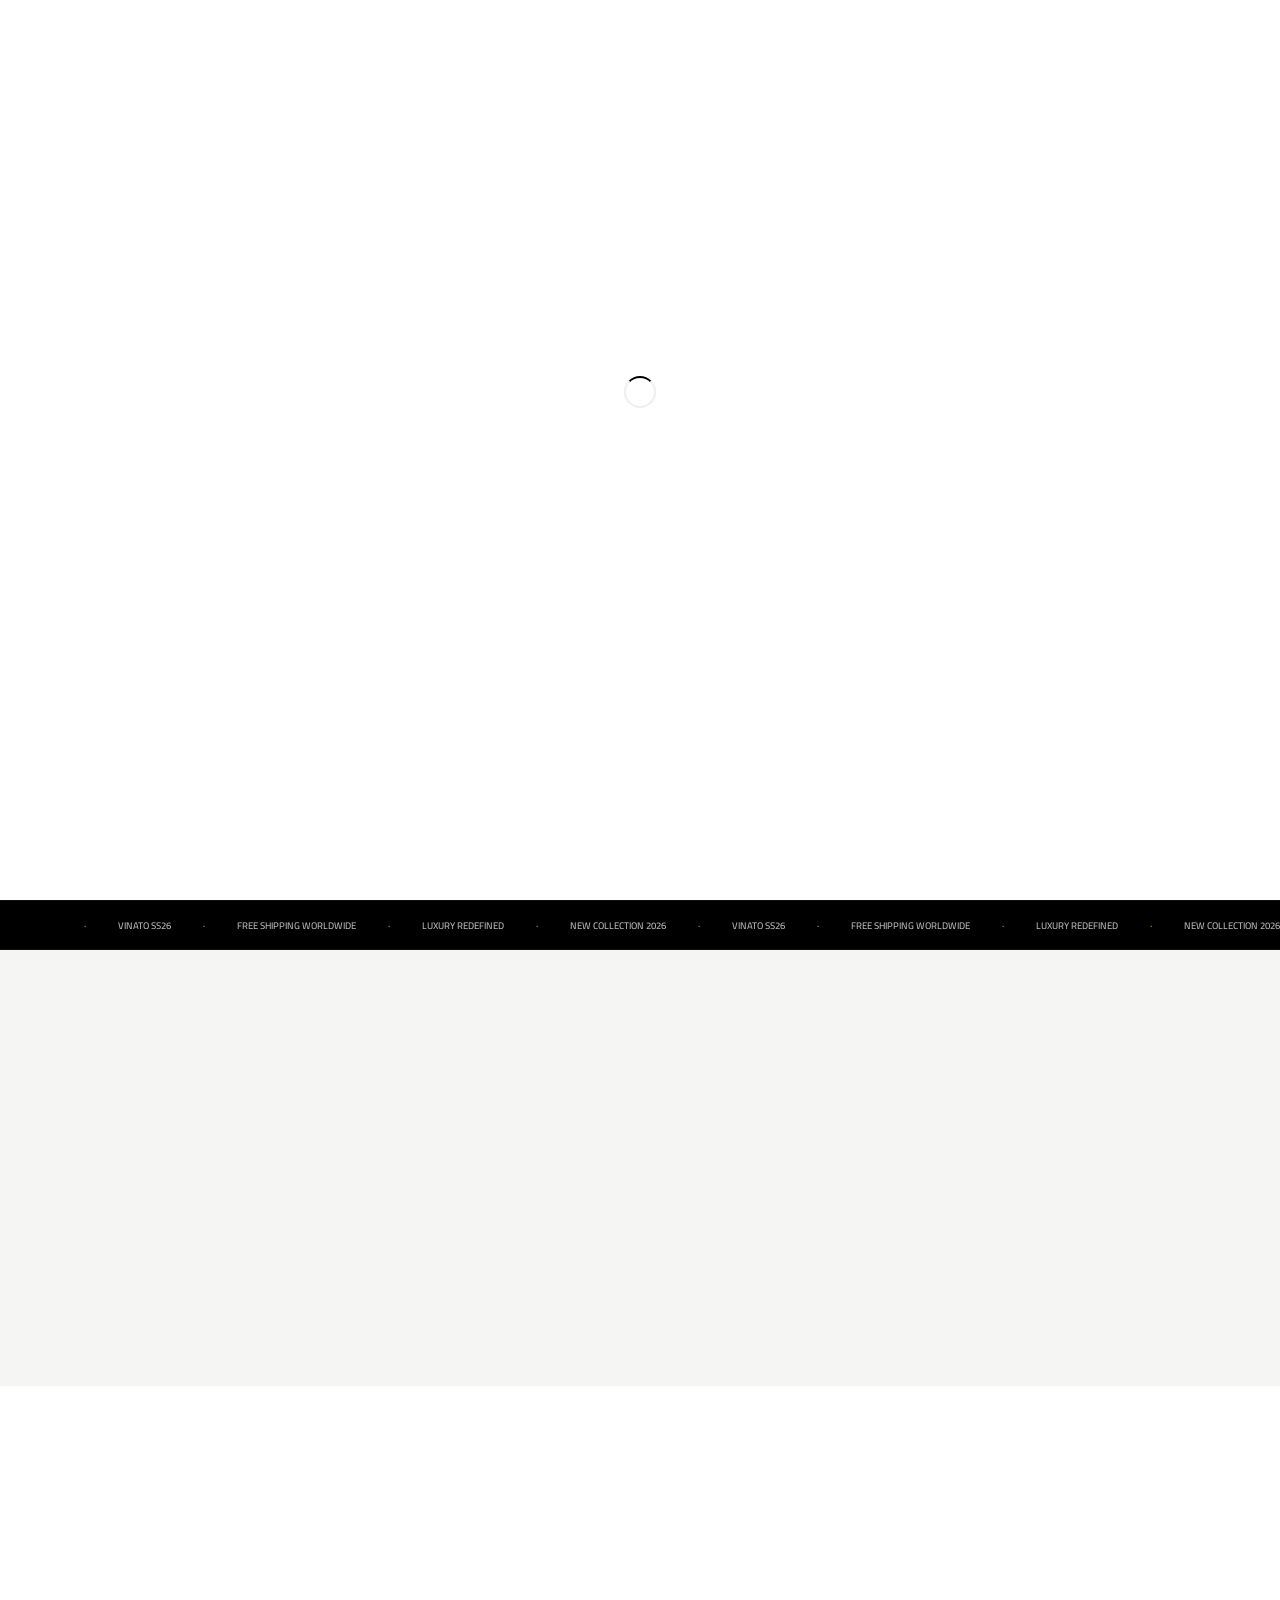
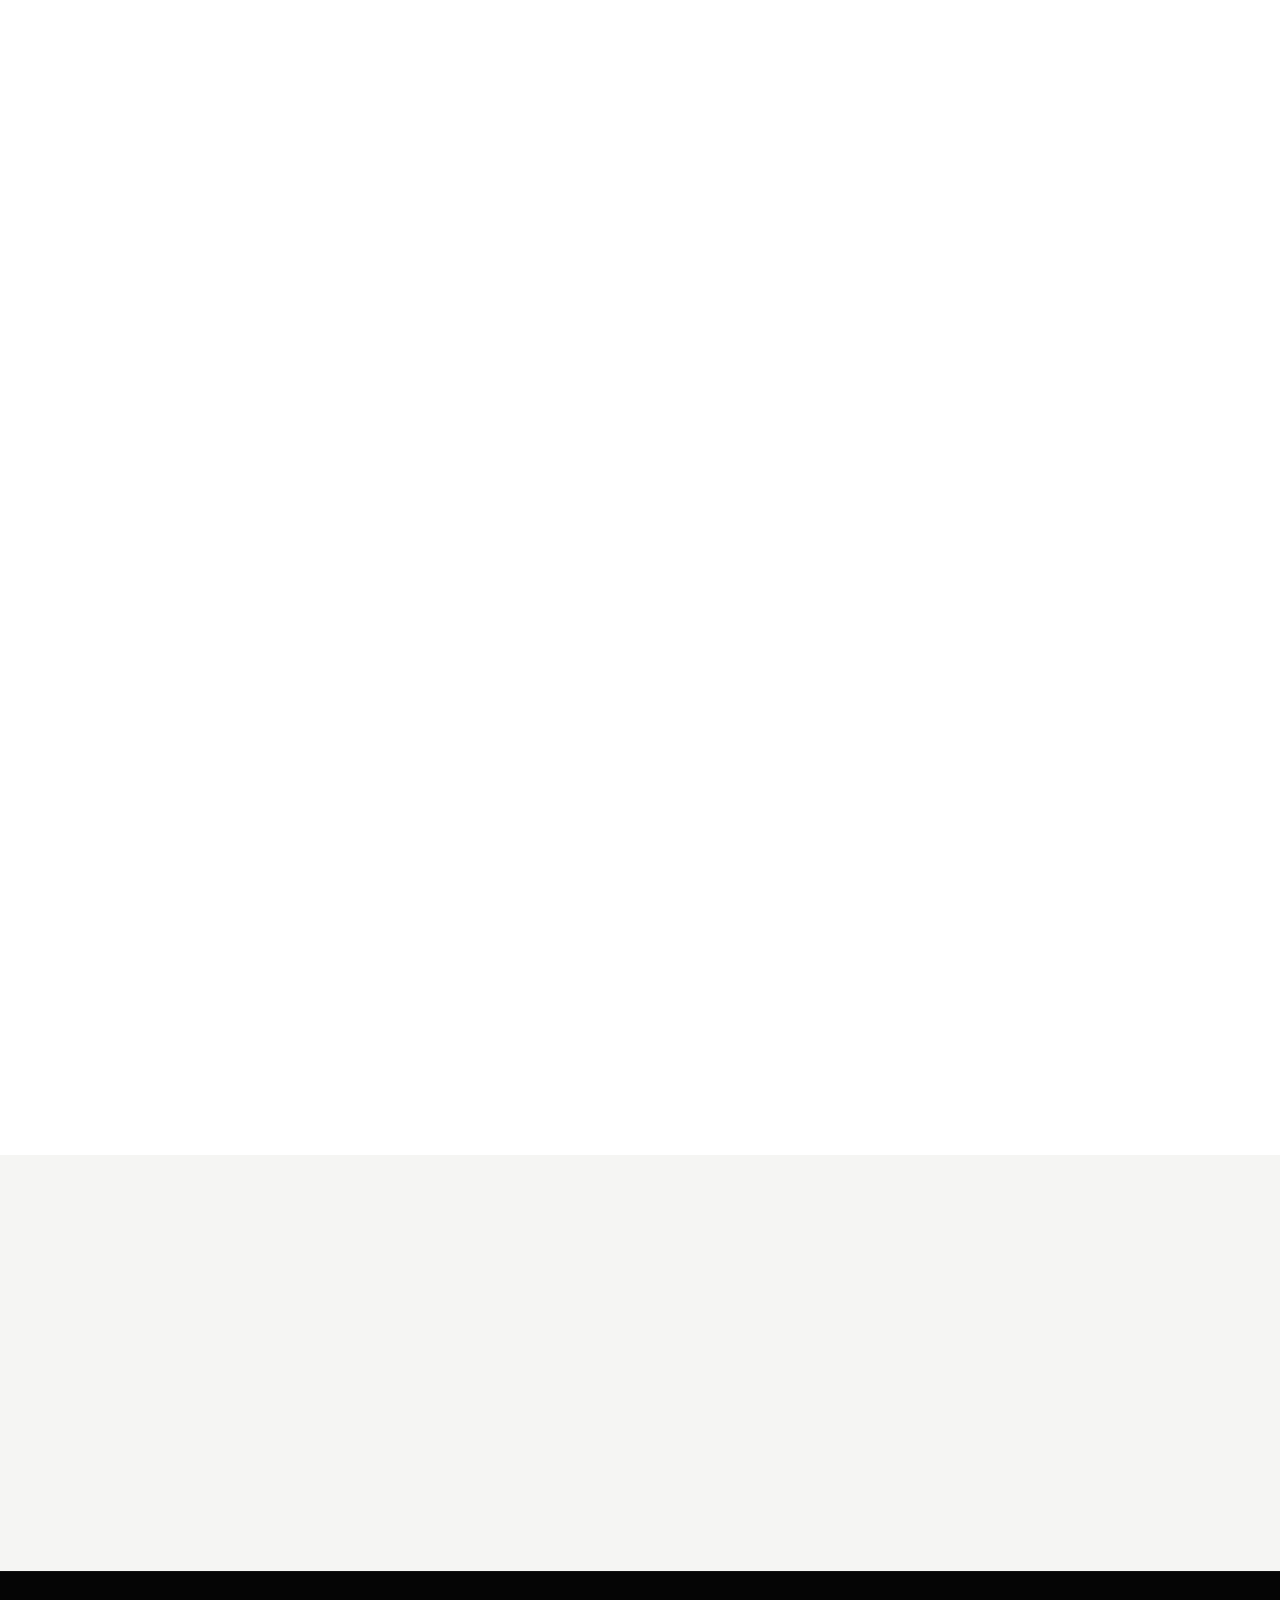
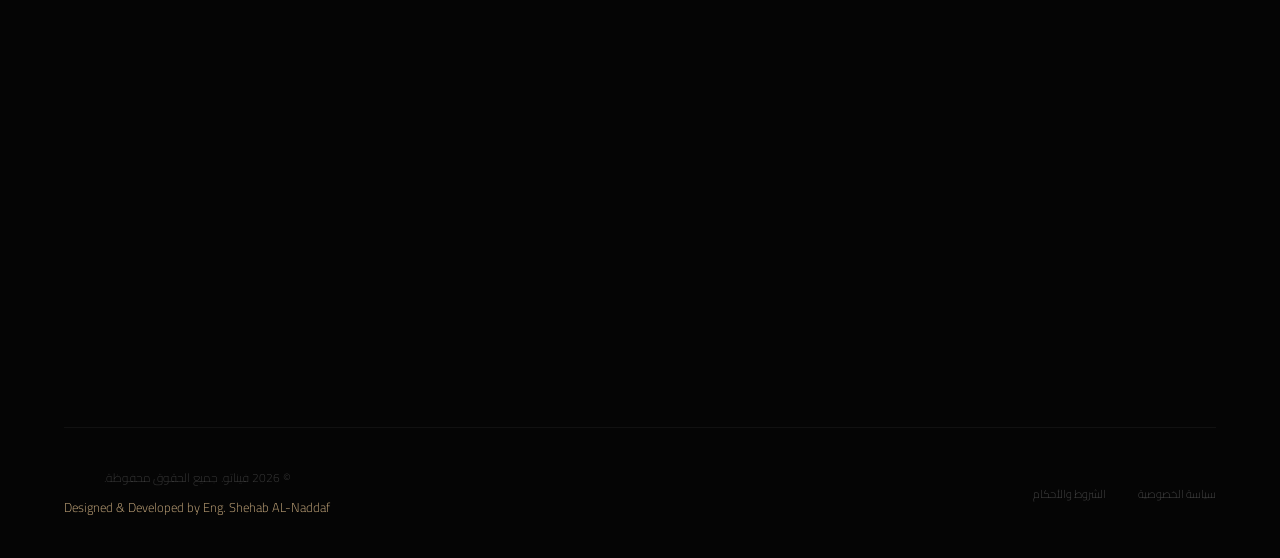
==== commit 107f4430: "Cleanup: Remove static products, fix desktop navigation, and delete placeholder images" ====
--- a/store/index.html
+++ b/store/index.html
@@ -9,7 +9,7 @@
   <link rel="preconnect" href="https://fonts.gstatic.com" crossorigin />
   <link href="https://fonts.googleapis.com/css2?family=Cormorant+Garamond:ital,wght@0,300;0,400;0,600;1,300;1,400&family=Montserrat:wght@300;400;500;600&family=Great+Vibes&family=Cairo:wght@400;500;600;700&display=swap" rel="stylesheet" />
   <link rel="stylesheet" href="css/styles.css" />
-  <link rel="preload" as="image" href="images/optimized/hero_bg.webp">
+  <link rel="preload" as="image" href="images/optimized/hero_unisex.png.webp">
   <style>
     html.lenis { height: auto; }
     .lenis.lenis-smooth { scroll-behavior: auto; }
@@ -37,13 +37,16 @@
       </div>
       <a href="/store/index.html" class="nav-logo">VINATO</a>
       <div class="nav-links nav-right">
-        <a href="/store/lookbook.html" class="nav-link" data-i18n="nav.lookbook">Lookbook</a>
+
         <a href="#footer" class="nav-link" data-i18n="nav.contact">Contact</a>
         
       </div>
-      <button class="lang-toggle" id="langToggle" onclick="toggleLang()" aria-label="Switch language">EN</button><button class="nav-toggle" id="navToggle" aria-label="Toggle menu">
-        <span></span><span></span><span></span>
-      </button>
+      <div class="nav-actions">
+        <button class="lang-toggle" id="langToggle" onclick="toggleLang()" aria-label="Switch language">EN</button>
+        <button class="nav-toggle" id="navToggle" aria-label="Toggle menu">
+          <span></span><span></span><span></span>
+        </button>
+      </div>
     </div>
     <!-- Mobile drawer -->
     <div class="mobile-menu" id="mobileMenu">
@@ -77,7 +80,7 @@
         </div>
       </div>
       <a href="/store/shop.html?sale=true" class="mobile-link" style="color: var(--gold);" data-i18n="nav.sale">Sale</a>
-      <a href="/store/lookbook.html" class="mobile-link" data-i18n="nav.lookbook">Lookbook</a>
+
       <a href="#footer" class="mobile-link" data-i18n="nav.contact">Contact</a>
     </div>
   </nav>
@@ -145,22 +148,54 @@
       <h2 class="section-title" data-i18n="section.best_sellers">Best Sellers</h2>
     </div>
     <div class="bestsellers-grid" id="bestsellersGrid">
-      <a href="shop.html?gender=women&cat=accessories" class="bs-card reveal-up">
-        <div class="bs-img-wrap skeleton">
-          <img src="images/optimized/best_sellers.webp" data-src="images/optimized/best_sellers.webp" alt="Minimal Leather Tote" class="lazy-image blur-load" loading="lazy">
-        </div>
-        <div class="bs-info">
-          <div><h3 class="bs-name">Minimal Leather Tote</h3><p class="bs-cat">Women / Accessories</p></div>
-          <span class="bs-price">$650</span>
-        </div>
-      </a>
-      <a href="shop.html?gender=women&cat=sweaters" class="bs-card reveal-up delay-1">
-        <div class="bs-img-wrap"><img src="images/optimized/best_sellers.webp" alt="Cashmere Turtleneck" loading="lazy"/></div>
-        <div class="bs-info">
-          <div><h3 class="bs-name">Cashmere Turtleneck</h3><p class="bs-cat">Women / Knitwear</p></div>
-          <span class="bs-price">$480</span>
-        </div>
-      </a>
+      <div style="position:relative;">
+        <a href="product.html?id=1" class="bs-card reveal-up">
+          <div class="bs-img-wrap skeleton">
+            <img src="images/optimized/best_sellers.webp" data-site-img="best_seller_1" alt="Best Seller 1" loading="lazy">
+          </div>
+          <div class="bs-info">
+            <div><h3 class="bs-name">Minimal Leather Tote</h3><p class="bs-cat">Women / Accessories</p></div>
+            <span class="bs-price">$650</span>
+          </div>
+        </a>
+        <button class="quick-add-btn" data-i18n="btn.add_to_cart">Quick Add</button>
+      </div>
+      <div style="position:relative;">
+        <a href="product.html?id=2" class="bs-card reveal-up delay-1">
+          <div class="bs-img-wrap skeleton">
+            <img src="images/optimized/best_sellers.webp" data-site-img="best_seller_2" alt="Best Seller 2" loading="lazy">
+          </div>
+          <div class="bs-info">
+            <div><h3 class="bs-name">Cashmere Turtleneck</h3><p class="bs-cat">Women / Knitwear</p></div>
+            <span class="bs-price">$480</span>
+          </div>
+        </a>
+        <button class="quick-add-btn" data-i18n="btn.add_to_cart">Quick Add</button>
+      </div>
+      <div style="position:relative;">
+        <a href="product.html?id=3" class="bs-card reveal-up delay-2">
+          <div class="bs-img-wrap skeleton">
+            <img src="images/optimized/best_sellers.webp" data-site-img="best_seller_3" alt="Best Seller 3" loading="lazy">
+          </div>
+          <div class="bs-info">
+            <div><h3 class="bs-name">Tailored Blazer</h3><p class="bs-cat">Women / Suits</p></div>
+            <span class="bs-price">$850</span>
+          </div>
+        </a>
+        <button class="quick-add-btn" data-i18n="btn.add_to_cart">Quick Add</button>
+      </div>
+      <div style="position:relative;">
+        <a href="product.html?id=4" class="bs-card reveal-up delay-3">
+          <div class="bs-img-wrap skeleton">
+            <img src="images/optimized/best_sellers.webp" data-site-img="best_seller_4" alt="Best Seller 4" loading="lazy">
+          </div>
+          <div class="bs-info">
+            <div><h3 class="bs-name">Silk Evening Dress</h3><p class="bs-cat">Women / Dresses</p></div>
+            <span class="bs-price">$1200</span>
+          </div>
+        </a>
+        <button class="quick-add-btn" data-i18n="btn.add_to_cart">Quick Add</button>
+      </div>
     </div>
   </section>
 
@@ -179,15 +214,15 @@
     </div>
     <div class="instagram-grid">
       <div class="ig-item ig-item--large reveal-left skeleton">
-        <img src="images/optimized/instagram_grid.webp" data-src="images/optimized/instagram_grid.webp" alt="Instagram 1" class="lazy-image blur-load" loading="lazy" />
+        <img src="images/optimized/instagram_grid.webp" data-site-img="instagram_grid_1" alt="Instagram 1" loading="lazy" />
         <div class="ig-overlay"><div class="ig-icon"><svg viewBox="0 0 24 24" fill="none" stroke="currentColor" stroke-width="1.5"><rect x="2" y="2" width="20" height="20" rx="5" ry="5"/><circle cx="12" cy="12" r="5"/><circle cx="17.5" cy="6.5" r="1" fill="currentColor" stroke="none"/></svg></div></div>
       </div>
       <div class="ig-item reveal-up skeleton">
-        <img src="images/optimized/instagram_grid.webp" data-src="images/optimized/instagram_grid.webp" alt="Instagram 2" class="lazy-image blur-load" loading="lazy" />
+        <img src="images/optimized/instagram_grid.webp" data-site-img="instagram_grid_2" alt="Instagram 2" loading="lazy" />
         <div class="ig-overlay"><div class="ig-icon"><svg viewBox="0 0 24 24" fill="none" stroke="currentColor" stroke-width="1.5"><rect x="2" y="2" width="20" height="20" rx="5" ry="5"/><circle cx="12" cy="12" r="5"/></svg></div></div>
       </div>
       <div class="ig-item reveal-right skeleton">
-        <img src="images/optimized/instagram_grid.webp" data-src="images/optimized/instagram_grid.webp" alt="Instagram 3" class="lazy-image blur-load" loading="lazy" />
+        <img src="images/optimized/instagram_grid.webp" data-site-img="instagram_grid_3" alt="Instagram 3" loading="lazy" />
         <div class="ig-overlay"><div class="ig-icon"><svg viewBox="0 0 24 24" fill="none" stroke="currentColor" stroke-width="1.5"><rect x="2" y="2" width="20" height="20" rx="5" ry="5"/><circle cx="12" cy="12" r="5"/></svg></div></div>
       </div>
     </div>
@@ -411,7 +446,7 @@
         }
 
         // ── Editorial section ──
-        const editorialProd = published.find(p => (p.placement || []).includes('homepage_editorial'));
+        const editorialProd = products.find(p => (p.placement || []).includes('homepage_editorial'));
         if (editorialProd) {
           const mainImg = editorialProd.colors?.[0]?.images?.[0];
           if (mainImg) {
@@ -429,13 +464,13 @@
         }
 
         // ── Best Sellers section ──
-        const bestsellerProds = published.filter(p => (p.placement || []).includes('homepage_bestseller'));
+        const bestsellerProds = products.filter(p => (p.placement || []).includes('homepage_bestseller'));
         const bsGrid = document.getElementById('bestsellersGrid');
         if (bsGrid && bestsellerProds.length > 0) {
           bestsellerProds.forEach(prod => {
             const mainImg = prod.colors?.[0]?.images?.[0] || '';
             const card = document.createElement('a');
-            card.href = 'shop.html';
+            card.href = 'product.html?id=' + prod.id;
             card.className = 'bs-card reveal-up';
             card.innerHTML = `
               <div class="bs-img-wrap skeleton">
--- a/store/css/styles.css
+++ b/store/css/styles.css
@@ -194,6 +194,9 @@
   right: 0;
   z-index: 1000;
   transition: background var(--transition-fast), backdrop-filter var(--transition-fast);
+  background: rgba(0, 0, 0, 0.3);
+  backdrop-filter: blur(10px);
+  -webkit-backdrop-filter: blur(10px);
 }
 
 .navbar.scrolled {
@@ -210,6 +213,45 @@
   height: var(--nav-h);
   padding: 0 5%;
   position: relative;
+}
+
+.nav-actions {
+  display: flex;
+  align-items: center;
+  justify-content: flex-end;
+  gap: 20px;
+}
+
+.lang-toggle {
+  background: transparent;
+  border: 1px solid rgba(255,255,255,0.3);
+  color: var(--white);
+  padding: 6px 14px;
+  font-family: var(--font-sans);
+  font-size: 0.65rem;
+  font-weight: 600;
+  letter-spacing: 0.1em;
+  cursor: pointer;
+  transition: all var(--transition-fast);
+  text-transform: uppercase;
+}
+
+.lang-toggle:hover {
+  background: rgba(255,255,255,0.1);
+  border-color: var(--white);
+}
+
+/* Light page overrides */
+.shop-page .navbar:not(.scrolled) .lang-toggle,
+.product-page .navbar:not(.scrolled) .lang-toggle {
+  color: var(--black);
+  border-color: rgba(0,0,0,0.2);
+}
+
+.shop-page .navbar:not(.scrolled) .lang-toggle:hover,
+.product-page .navbar:not(.scrolled) .lang-toggle:hover {
+  background: rgba(0,0,0,0.05);
+  border-color: var(--black);
 }
 
 .nav-logo {
@@ -637,6 +679,36 @@
   opacity: 1;
 }
 
+.quick-add-btn {
+  position: absolute;
+  bottom: 20px;
+  left: 50%;
+  transform: translateX(-50%) translateY(20px);
+  opacity: 0;
+  background: var(--white);
+  color: var(--black);
+  border: none;
+  padding: 12px 24px;
+  font-family: var(--font-sans);
+  font-size: 0.7rem;
+  font-weight: 600;
+  text-transform: uppercase;
+  letter-spacing: 0.1em;
+  cursor: pointer;
+  transition: all 0.3s ease;
+  width: 80%;
+  text-align: center;
+  z-index: 10;
+}
+.product-card:hover .quick-add-btn, .bs-card:hover .quick-add-btn {
+  opacity: 1;
+  transform: translateX(-50%) translateY(0);
+}
+.quick-add-btn:hover {
+  background: var(--black);
+  color: var(--white);
+}
+
 .quick-view-btn {
   font-family: var(--font-sans);
   font-size: 0.65rem;
@@ -913,7 +985,7 @@
 
 .bestsellers-grid {
   display: grid;
-  grid-template-columns: repeat(4, 1fr);
+  grid-template-columns: repeat(auto-fit, minmax(220px, 1fr));
   gap: 16px;
   max-width: 1400px;
   margin: 0 auto;
@@ -1287,7 +1359,6 @@
 ═══════════════════════════════════════════════ */
 @media (max-width: 1024px) {
   .collection-grid { grid-template-columns: repeat(2, 1fr); }
-  .bestsellers-grid { grid-template-columns: repeat(2, 1fr); }
   .footer-top { grid-template-columns: 1fr 1fr; }
   .stat-item { padding: 16px 24px; }
 }
@@ -1299,15 +1370,16 @@
   :root { --nav-h: 60px; }
 
   .nav-links { display: none; }
+  .nav-actions { display: contents; } /* Let absolute children position themselves relative to .nav-inner */
 
   /* Keep lang toggle always visible — absolute position on mobile */
   .lang-toggle {
     display: flex !important;
     position: absolute;
-    right: 5%;
+    right: 60px; /* Offset from the hamburger menu */
     top: 50%;
     transform: translateY(-50%);
-    z-index: 10;
+    z-index: 1001; /* Above navbar content */
     border-color: rgba(255, 255, 255, 0.4);
     font-size: 0.6rem;
     padding: 5px 12px;
@@ -1329,8 +1401,11 @@
 
   .nav-toggle {
     display: flex;
-    position: relative;
-    z-index: 2;
+    position: absolute;
+    right: 5%;
+    top: 50%;
+    transform: translateY(-50%);
+    z-index: 1002; /* Highest z-index to ensure clickability */
   }
 
 
@@ -1417,7 +1492,7 @@
     gap: 20px;
   }
 
-  .bestsellers-grid { grid-template-columns: 1fr 1fr; gap: 12px; }
+  .bestsellers-grid { grid-template-columns: repeat(auto-fit, minmax(160px, 1fr)); gap: 12px; }
 
   .stats-bar {
     gap: 0;
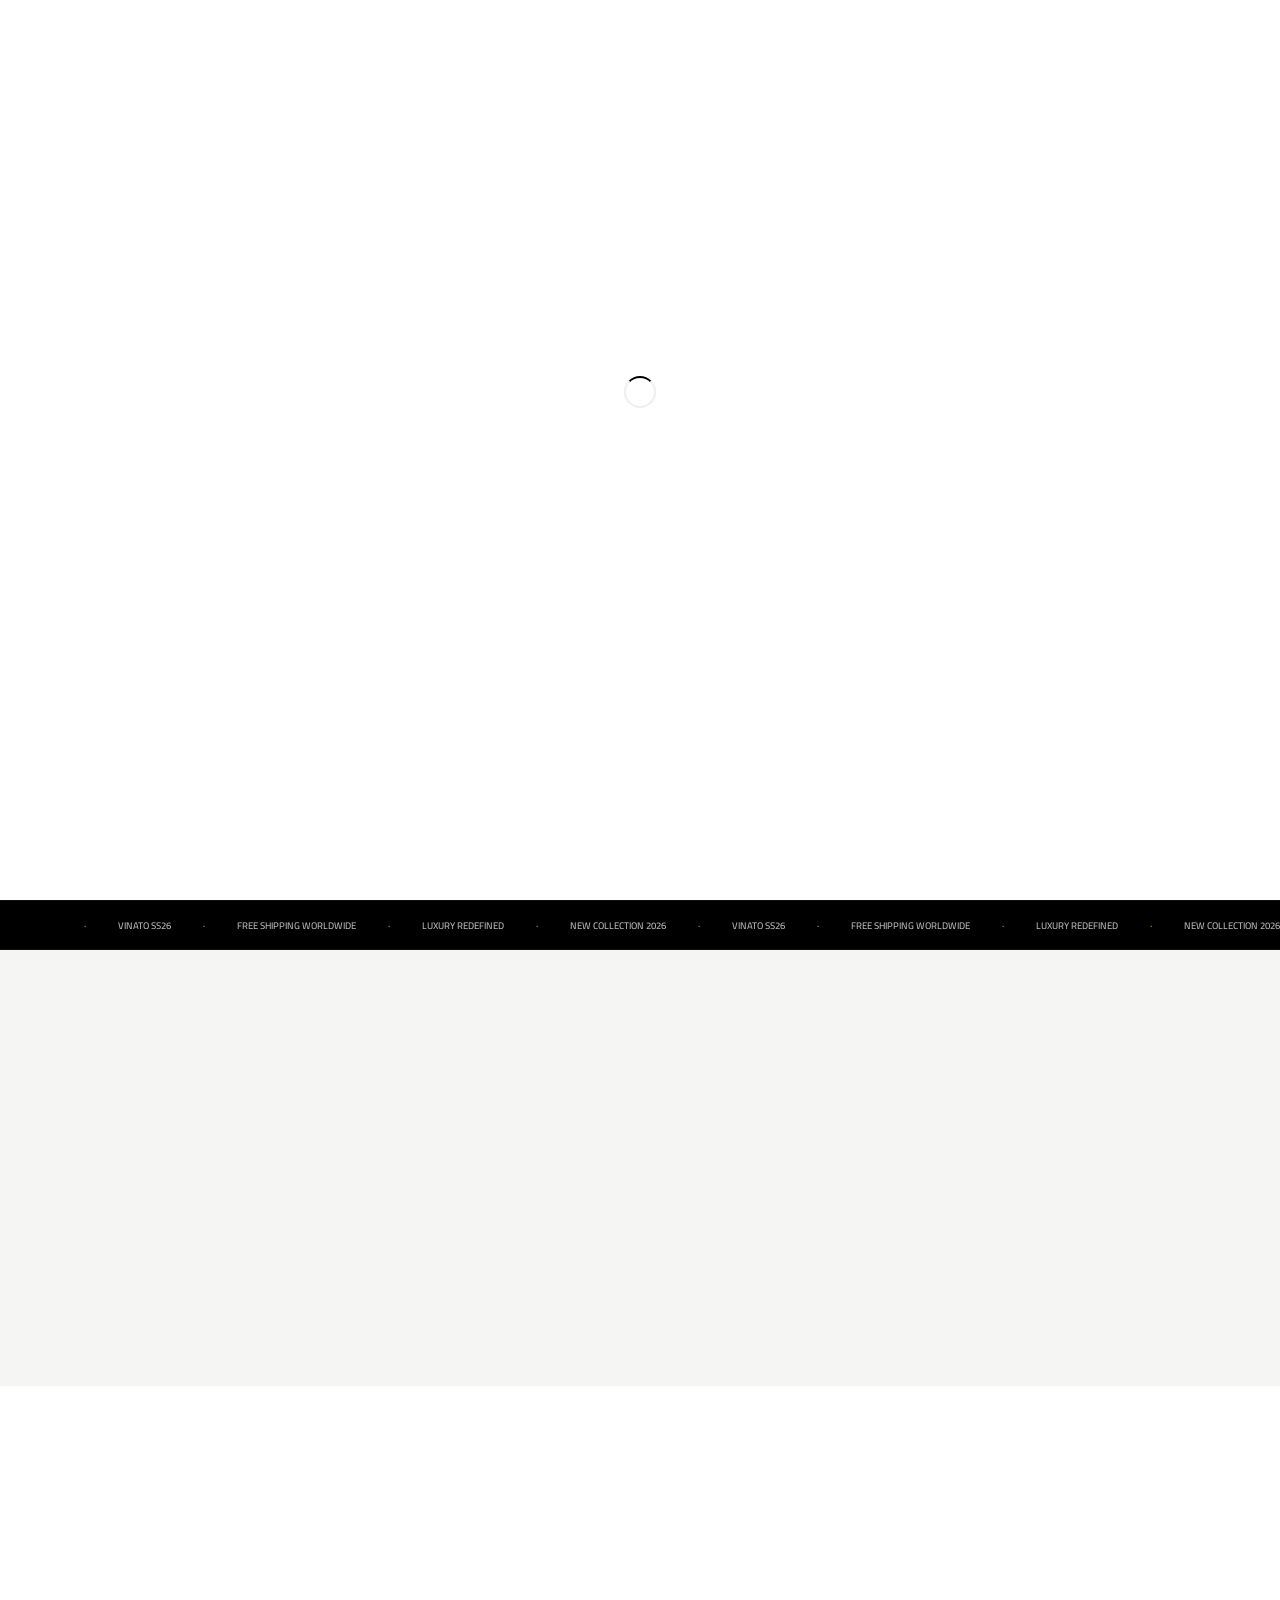
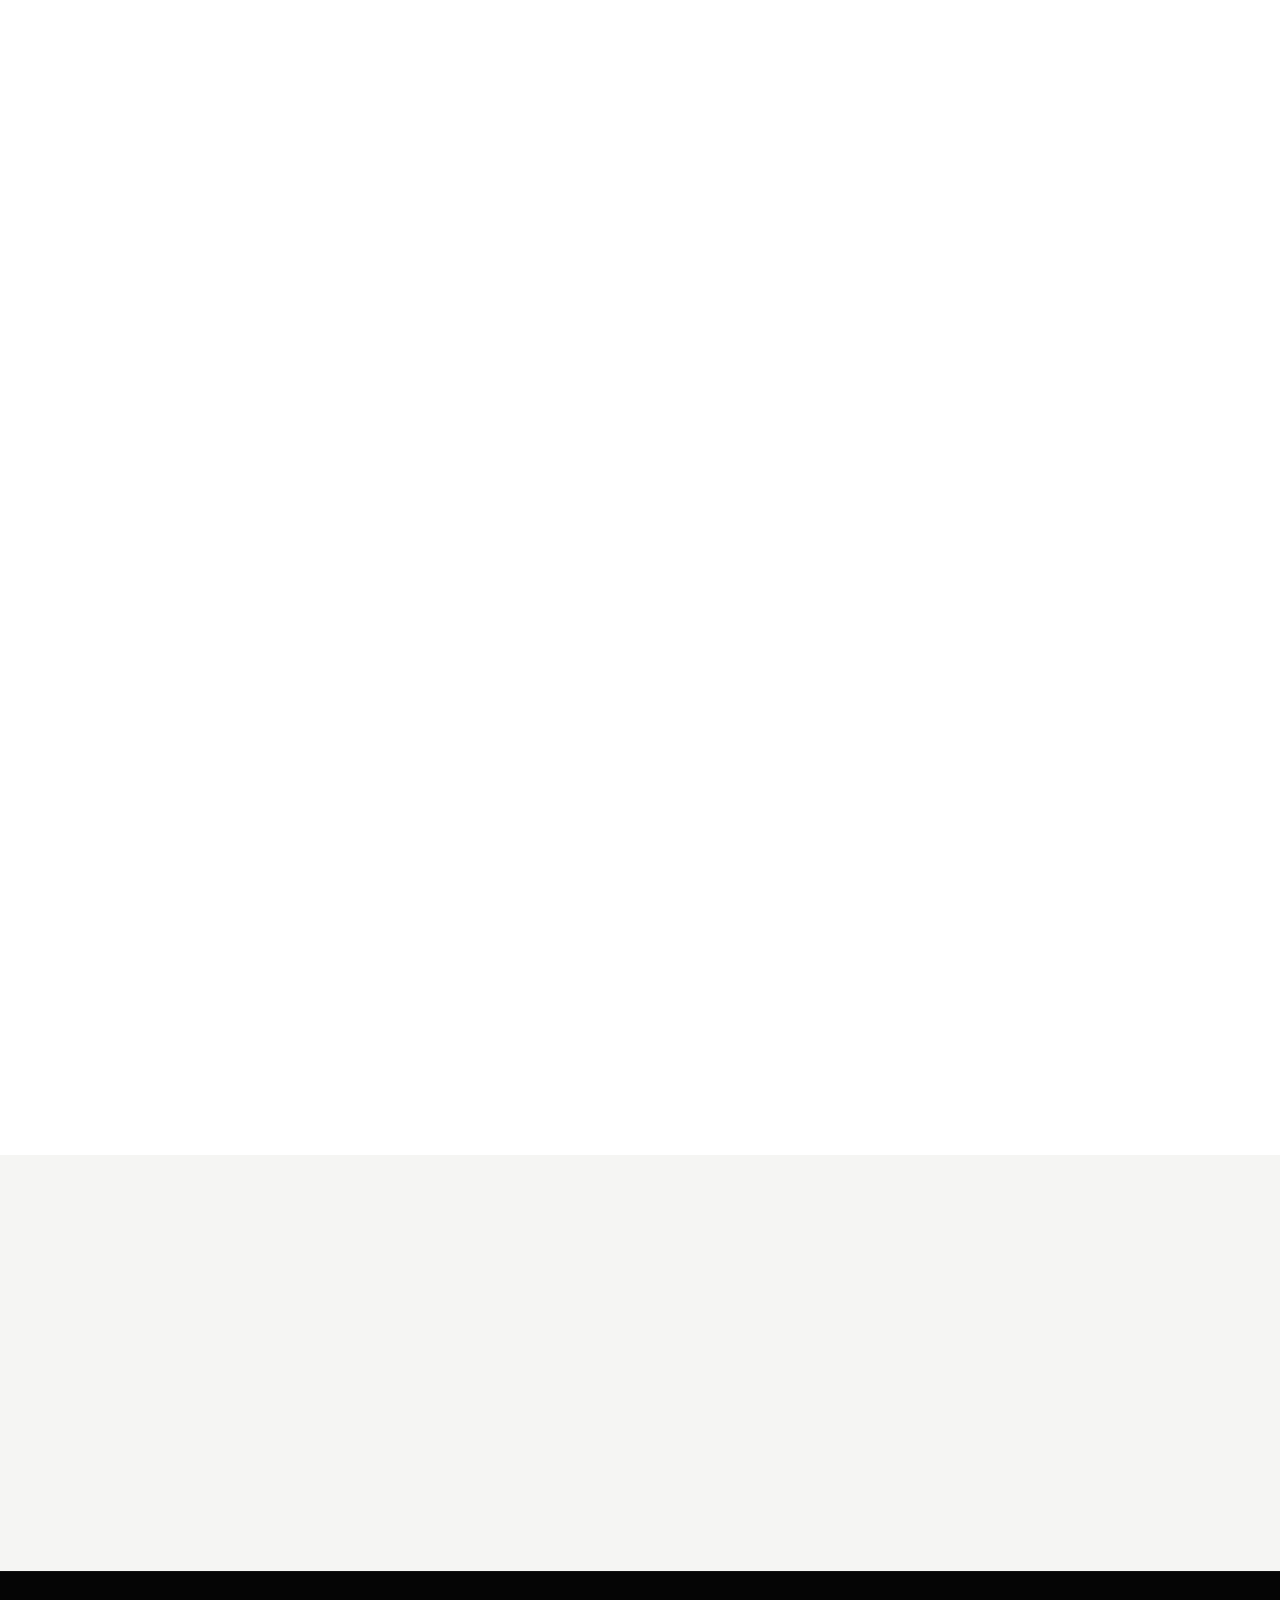
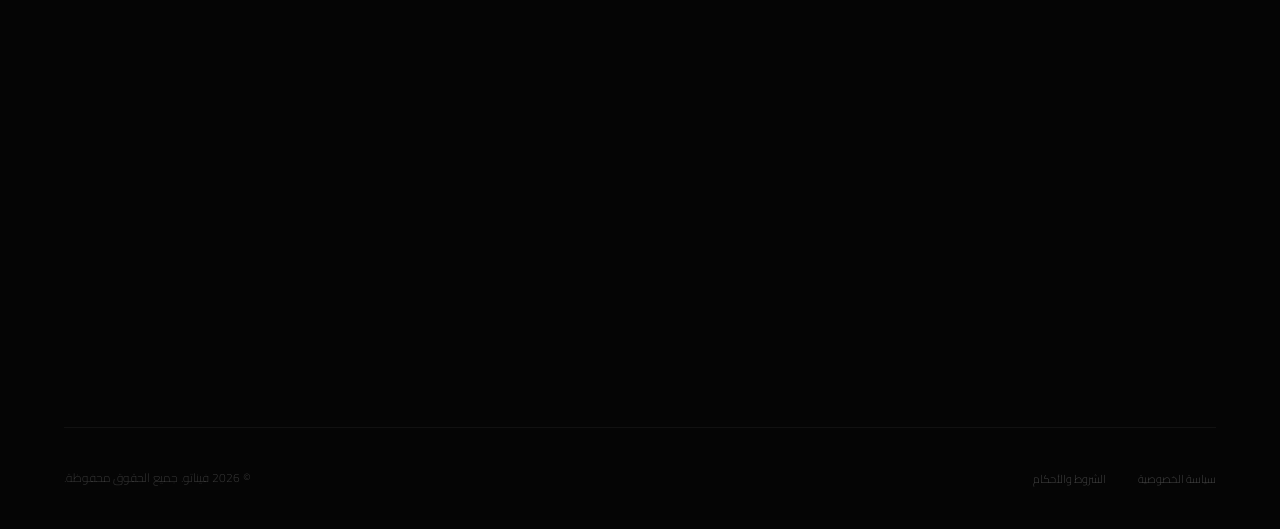
==== commit b1caca0a: "Prepare for public release: remove credentials, add docs and gitignore" ====
--- a/store/index.html
+++ b/store/index.html
@@ -236,16 +236,16 @@
         <p class="footer-tagline" data-i18n="footer.tagline">Where Silence Meets Style</p>
         
         <div class="footer-contact-info">
-          <a href="tel:+12125551234" class="footer-dynamic-phone" id="footerPhone">+1 (212) 555-1234</a>
+          <a href="tel:YOUR_PHONE" class="footer-dynamic-phone" id="footerPhone">Contact Us</a>
           <span class="dot">·</span>
-          <a href="mailto:hello@vinato.com" class="footer-link">hello@vinato.com</a>
+          <a href="mailto:hello@yourdomain.com" class="footer-link">hello@yourdomain.com</a>
         </div>
 
         <div class="social-links">
           <a href="https://www.instagram.com" target="_blank" rel="noopener" aria-label="Instagram" class="social-link" id="footerInsta">
             <svg viewBox="0 0 24 24" fill="none" stroke="currentColor" stroke-width="1.5"><rect x="2" y="2" width="20" height="20" rx="5" ry="5"/><circle cx="12" cy="12" r="5"/><circle cx="17.5" cy="6.5" r="1" fill="currentColor" stroke="none"/></svg>
           </a>
-          <a href="https://wa.me/+12125551234" target="_blank" rel="noopener" aria-label="WhatsApp" class="social-link" id="footerWhatsapp">
+          <a href="https://wa.me/YOURWHATSAPP" target="_blank" rel="noopener" aria-label="WhatsApp" class="social-link" id="footerWhatsapp">
             <svg viewBox="0 0 24 24" fill="none" stroke="currentColor" stroke-width="1.5"><path d="M17.472 14.382c-.297-.149-1.758-.867-2.03-.967-.273-.099-.471-.148-.67.15-.197.297-.767.966-.94 1.164-.173.199-.347.223-.644.075-.297-.15-1.255-.463-2.39-1.475-.883-.788-1.48-1.761-1.653-2.059-.173-.297-.018-.458.13-.606.134-.133.298-.347.446-.52.149-.174.198-.298.298-.497.099-.198.05-.371-.025-.52-.075-.149-.669-1.612-.916-2.207-.242-.579-.487-.5-.669-.51-.173-.008-.371-.01-.57-.01-.198 0-.52.074-.792.372-.272.297-1.04 1.016-1.04 2.479 0 1.462 1.065 2.875 1.213 3.074.149.198 2.096 3.2 5.077 4.487.709.306 1.262.489 1.694.625.712.227 1.36.195 1.871.118.571-.085 1.758-.719 2.006-1.413.248-.694.248-1.289.173-1.413-.074-.124-.272-.198-.57-.347m-5.421 7.403h-.004a9.87 9.87 0 01-5.031-1.378l-.361-.214-3.741.982.998-3.648-.235-.374a9.86 9.86 0 01-1.51-5.26c.001-5.45 4.436-9.884 9.888-9.884 2.64 0 5.122 1.03 6.988 2.898a9.825 9.825 0 012.893 6.994c-.003 5.45-4.437 9.884-9.885 9.884m8.413-18.297A11.815 11.815 0 0012.05 0C5.414 0 .015 5.398 0 12.032c0 2.119.554 4.188 1.604 6.046l-1.706 6.234 6.377-1.673a11.815 11.815 0 005.772 1.503h.005c6.635 0 12.034-5.399 12.036-12.033.001-3.214-1.25-6.234-3.52-8.509z"/></svg>
           </a>
         </div>
@@ -255,7 +255,6 @@
     <div class="footer-bottom">
       <div class="footer-copy-wrap">
         <p class="footer-copy" data-i18n="footer.rights">© 2026 Vinato. All rights reserved.</p>
-        <p class="footer-credit" style="color:#c6a87c; font-size:0.8rem; margin-top:8px;">Designed & Developed by Eng. Shehab AL-Naddaf</p>
       </div>
       <div class="footer-legal">
         <a href="privacy-policy.html" class="footer-legal-link" data-i18n="footer.privacy">Privacy Policy</a>
@@ -280,11 +279,16 @@
   <script src="https://cdnjs.cloudflare.com/ajax/libs/gsap/3.12.2/ScrollTrigger.min.js"></script>
   <script src="https://unpkg.com/@barba/core"></script>
   <script src="https://unpkg.com/@barba/prefetch"></script>
+  <script src="/env.js"></script>
   <script src="https://cdn.jsdelivr.net/npm/@supabase/supabase-js@2"></script>
   <script>
-    const SUPABASE_URL = 'https://rjjwznbpdjjhsckzazid.supabase.co';
-    const SUPABASE_KEY = 'sb_publishable_-9AD0IOVFUNKz4IRm_g-MQ_2qLZ8kiS';
-    window.supabase = supabase.createClient(SUPABASE_URL, SUPABASE_KEY);
+    // Set SUPABASE_URL and SUPABASE_ANON_KEY from your Supabase project settings.
+    // See .env.example for the required variables.
+    const SUPABASE_URL = window.__SUPABASE_URL__ || '';
+    const SUPABASE_KEY = window.__SUPABASE_ANON_KEY__ || '';
+    if (SUPABASE_URL && SUPABASE_KEY) {
+      window.supabase = supabase.createClient(SUPABASE_URL, SUPABASE_KEY);
+    }
   </script>
   <script src="js/i18n.js"></script>
   <script src="js/animations.js"></script>
@@ -327,8 +331,26 @@
           siteConfig.forEach(img => {
             const url = replacedImages[img.key] || img.path;
             
-            // If it's a standard key, apply to CSS selectors and labels
-            if (sectionImgMap[img.key]) {
+            const specificEls = document.querySelectorAll(`[data-site-img="${img.key}"]`);
+            
+            if (specificEls.length > 0) {
+              specificEls.forEach(el => {
+                if (el.tagName === 'IMG') {
+                  el.src = url;
+                  if (el.dataset.src) el.dataset.src = url;
+                } else {
+                  el.style.backgroundImage = `url('${url}')`;
+                }
+
+                const container = el.closest('.bs-card');
+                if (container) {
+                  const nameEl = container.querySelector('.bs-name');
+                  if (nameEl && img.name) nameEl.textContent = img.name;
+                  const priceEl = container.querySelector('.bs-price');
+                  if (priceEl && img.price) priceEl.textContent = img.price;
+                }
+              });
+            } else if (sectionImgMap[img.key]) {
               const selector = sectionImgMap[img.key];
               if (img.key === 'hero_bg') {
                 const heroBg = document.querySelector(selector);
@@ -342,7 +364,6 @@
 
               // --- Dynamic Labels for Standard Sections ---
               if (img.key === 'prod_coat_men') {
-                 // Example: find elements that originally said "Structured Overcoat"
                  document.querySelectorAll('.product-name, .bs-name').forEach(nameEl => {
                     if (nameEl.textContent.includes('Overcoat')) nameEl.textContent = img.name;
                  });
@@ -352,8 +373,6 @@
                     }
                  });
               }
-              // For simplicity and to match the user's "edit everything" request:
-              // We'll target specific IDs or classes if they exist for these sections
               if (img.key === 'hero_bg_editorial') {
                 const edName = document.getElementById('editorialProductName');
                 const edPrice = document.getElementById('editorialProductPrice');
